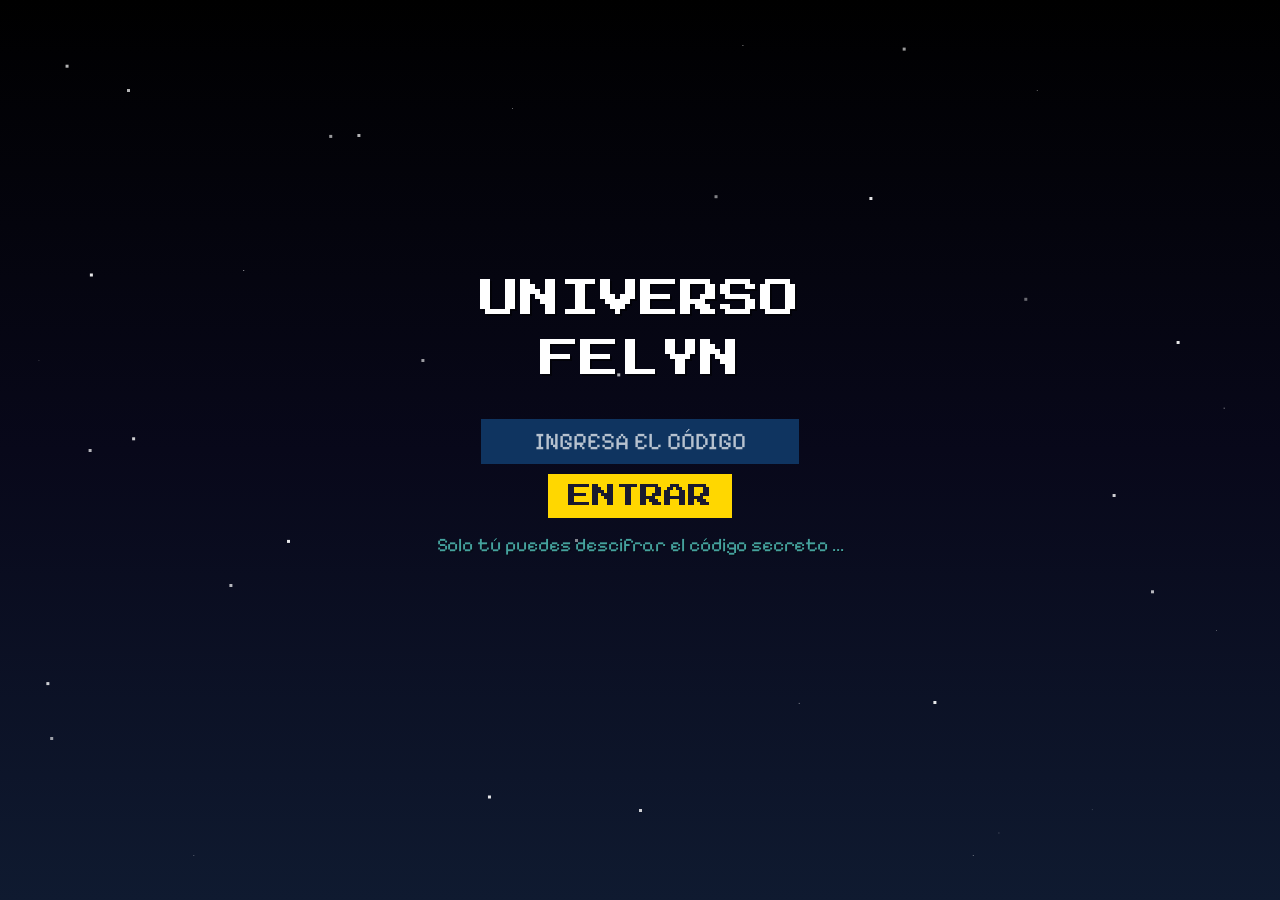
==== index.html @ 8d114f11 "Add files via upload" ====
<!DOCTYPE html>
<html lang="es">
  <head>
    <meta charset="UTF-8" />
    <meta name="viewport" content="width=device-width, initial-scale=1.0" />
    <title>FELYN</title>
    <link rel="stylesheet" href="assets/css/style.css" />
    <script src="https://cdnjs.cloudflare.com/ajax/libs/gsap/3.9.1/gsap.min.js"></script>
  </head>
  <body>
    <div id="splash-screen" class="splash-screen">
      <p id="splash-text-1" class="splash-text">UNIVERSO</p>
      <p id="splash-text-2" class="splash-text">FELYN</p>
      <div class="password-input-container">
        <input
          type="password"
          id="password-input"
          placeholder="INGRESA EL CÓDIGO"
          maxlength="5"
        />
        <button id="enter-button">ENTRAR</button>
        <p class="password-hint">
          Solo tú puedes descifrar el código secreto ...
        </p>
        <p id="password-error" class="password-error">¡CÓDIGO INCORRECTO!</p>
      </div>
    </div>

    <div id="main-universe" class="main-universe hidden">
      <button
        id="audio-control"
        class="audio-control"
        aria-label="Toggle background music"
      >
        <svg
          id="speaker-icon"
          xmlns="http://www.w3.org/2000/svg"
          width="24"
          height="24"
          viewBox="0 0 24 24"
          fill="none"
          stroke="currentColor"
          stroke-width="2"
          stroke-linecap="round"
          stroke-linejoin="round"
          class="feather feather-volume-2"
        >
          <polygon points="11 5 6 9 2 9 2 15 6 15 11 19 11 5"></polygon>
          <path
            d="M19.07 4.93a10 10 0 1 1 0 14.14M22.42 1.58a15 0 1 1 0 20.84"
          ></path>
        </svg>
      </button>
      <audio id="background-audio" loop src="assets/audio/fondo.mp3"></audio>

      <div id="sunflower-container" class="sunflower-container">
        <img
          id="sunflower-base-image"
          class="sunflower-image"
          src="assets/images/sunflower_base.png"
          alt="Base del Girasol"
        />
      </div>

      <div id="petal-message-container" class="petal-message-container">
        <p id="petal-message" class="petal-message"></p>
      </div>

      <div class="petal-counter">
        <span id="current-petals">0</span> / <span id="total-petals">14</span>
      </div>

      <div id="help-message" class="help-message" style="opacity: 0">
        ¡HAZ CLIC EN EL GIRASOL PARA REVELAR UN MENSAJE!
      </div>
    </div>

    <div id="final-modal" class="final-modal">
      <div class="modal-content">
        <h2 class="modal-title">¡FELIZ CUMPLEAÑOS!</h2>
        <p class="modal-text">
          "Que este pequeñito universo virtual te recuerde lo especial y valiosa
          que eres. Que te recuerde que tu existencia es un motivo de
          celebración y motivación, Que te recuerde que
          hoy celebro el cumpleaños de mi niña linda. Que te recuerde que Te Quark, hoy y siempre, aquí
          y en todas las dimensiones posibles."
        </p>
        <img
          src="assets/images/sticker.png"
          alt="Imagen final de celebración"
          class="modal-image"
        />
      </div>
    </div>

    <script src="assets/js/main.js"></script>
  </body>
</html>
---- assets/css/style.css ----
@import url("https://fonts.googleapis.com/css2?family=Press+Start+2P&family=Pixelify+Sans:wght@400..700&display=swap");

:root {
  --color-dark-blue: #1a1a2e;
  --color-medium-blue: #0f3460;
  --color-turquoise-light: #45a29e;
  --color-turquoise-dark: #008080;
  --color-golden: #ffd700;
  --color-warm-yellow: #ffff00;
  --color-sand: #ffffff;
  --color-red-error: #ff0000;
  --font-title: "Press Start 2P", cursive;
  --font-body: "Pixelify Sans", sans-serif;
}

* {
  box-sizing: border-box;
}

html,
body {
  margin: 0;
  padding: 0;
  overflow: hidden;
  font-family: var(--font-body);
  color: var(--color-sand);
  background-color: var(--color-dark-blue);
  display: flex;
  justify-content: center;
  align-items: center;
  min-height: 100vh;
  width: 100vw;
  cursor: default;
  image-rendering: pixelated;
  text-rendering: optimizeLegibility;
  -webkit-font-smoothing: none;
  -moz-osx-font-smoothing: grayscale;
}

.hidden {
  display: none !important;
}

.splash-screen {
  position: fixed;
  top: 0;
  left: 0;
  width: 100%;
  height: 100%;
  background: linear-gradient(180deg, #000000 0%, #08081a 50%, #0f1a30 100%);
  display: flex;
  flex-direction: column;
  justify-content: center;
  align-items: center;
  text-align: center;
  z-index: 1000;
  opacity: 1;
  overflow: hidden;
}

.splash-screen::before {
  content: "";
  position: absolute;
  top: 0;
  left: 0;
  width: 1px;
  height: 1px;
  background: transparent;
  box-shadow: 5.2vw 7.3vh 0 1px rgba(255, 255, 255, 0.7),
    25.8vw 15.1vh 0 1px rgba(255, 255, 255, 0.6),
    7.1vw 30.5vh 0 1px rgba(255, 255, 255, 0.9),
    55.9vw 21.8vh 0 1px rgba(255, 255, 255, 0.5),
    10.4vw 48.7vh 0 1px rgba(255, 255, 255, 0.8),
    80.1vw 33.2vh 0 1px rgba(255, 255, 255, 0.4),
    22.5vw 60.1vh 0 1px rgba(255, 255, 255, 0.9),
    48.3vw 41.6vh 0 1px rgba(255, 255, 255, 0.7),
    3.7vw 75.9vh 0 1px rgba(255, 255, 255, 0.8),
    70.6vw 5.4vh 0 1px rgba(255, 255, 255, 0.6),
    38.2vw 88.5vh 0 1px rgba(255, 255, 255, 0.9),
    90vw 65.7vh 0 1px rgba(255, 255, 255, 0.7),
    15.1vw 95vh 0 0px rgba(255, 255, 255, 0.3),
    62.4vw 78.1vh 0 0px rgba(255, 255, 255, 0.5),
    85.3vw 89.9vh 0 0px rgba(255, 255, 255, 0.2),
    40vw 12vh 0 0px rgba(255, 255, 255, 0.4),
    95.6vw 45.3vh 0 0px rgba(255, 255, 255, 0.6),
    78vw 92.5vh 0 0px rgba(255, 255, 255, 0.3);
  filter: none;
  animation: twinkle 3s infinite ease-in-out;
  animation-delay: 0s;
}

.splash-screen::after {
  content: "";
  position: absolute;
  top: 0;
  left: 0;
  width: 1px;
  height: 1px;
  background: transparent;
  box-shadow: 10vw 10vh 0 1px rgba(255, 255, 255, 0.7),
    68vw 22vh 0 1px rgba(255, 255, 255, 0.9),
    33vw 40vh 0 1px rgba(255, 255, 255, 0.6),
    87vw 55vh 0 1px rgba(255, 255, 255, 0.8),
    18vw 65vh 0 1px rgba(255, 255, 255, 0.7),
    73vw 78vh 0 1px rgba(255, 255, 255, 0.9),
    4vw 82vh 0 1px rgba(255, 255, 255, 0.6),
    50vw 90vh 0 1px rgba(255, 255, 255, 0.8),
    28vw 15vh 0 1px rgba(255, 255, 255, 0.7),
    92vw 38vh 0 1px rgba(255, 255, 255, 0.9),
    45vw 60vh 0 1px rgba(255, 255, 255, 0.5),
    7vw 50vh 0 1px rgba(255, 255, 255, 0.7),
    81vw 10vh 0 0px rgba(255, 255, 255, 0.4),
    19vw 30vh 0 0px rgba(255, 255, 255, 0.6),
    95vw 70vh 0 0px rgba(255, 255, 255, 0.3),
    58vw 5vh 0 0px rgba(255, 255, 255, 0.5),
    3vw 40vh 0 0px rgba(255, 255, 255, 0.2),
    76vw 95vh 0 0px rgba(255, 255, 255, 0.4);
  filter: none;
  animation: twinkle 3.5s infinite ease-in-out;
  animation-delay: 1.5s;
}

.splash-text {
  font-family: var(--font-title);
  color: var(--color-sand);
  font-size: clamp(1.2em, 4vw, 2.5em);
  margin: 10px 20px;
  opacity: 0;
  text-shadow: 2px 2px 0px rgba(0, 0, 0, 0.5);
  z-index: 1001;
}

.password-input-container {
  display: flex;
  flex-direction: column;
  align-items: center;
  gap: 10px;
  margin-top: 30px;
  z-index: 1001;
}

#password-input {
  font-family: var(--font-body);
  font-size: clamp(1em, 3vw, 1.5em);
  padding: 8px 12px;
  background-color: var(--color-medium-blue);
  border: none;
  color: var(--color-sand);
  text-align: center;
  outline: none;
  box-shadow: none;
  text-transform: uppercase;
  caret-color: var(--color-golden);
}

#password-input::placeholder {
  color: rgba(255, 255, 255, 0.7);
}

#enter-button {
  font-family: var(--font-title);
  font-size: clamp(1em, 3vw, 1.5em);
  padding: 10px 20px;
  background-color: var(--color-golden);
  border: none;
  color: var(--color-dark-blue);
  cursor: pointer;
  box-shadow: none;
  transition: all 0.1s steps(1);
}

#enter-button:hover {
  background-color: var(--color-warm-yellow);
  transform: translate(2px, 2px);
  box-shadow: none;
}

.password-hint {
  font-family: var(--font-body);
  font-size: clamp(0.8em, 2.5vw, 1.2em);
  color: var(--color-turquoise-light);
  margin-top: 5px;
  text-shadow: 1px 1px 0px rgba(0, 0, 0, 0.5);
  z-index: 1001;
}

.password-error {
  font-family: var(--font-title);
  font-size: clamp(0.9em, 2.8vw, 1.3em);
  color: var(--color-red-error);
  margin-top: 5px;
  text-shadow: 1px 1px 0px rgba(0, 0, 0, 0.5);
  opacity: 0;
  z-index: 1001;
}

.main-universe {
  position: relative;
  width: 100vw;
  height: 100vh;
  background: linear-gradient(180deg, #000000 0%, #08081a 50%, #0f1a30 100%);
  overflow: hidden;
  display: flex;
  justify-content: center;
  align-items: center;
  opacity: 0;
  filter: saturate(1.2);
  border: none;
  box-shadow: none;
}

.main-universe::before {
  content: "";
  position: absolute;
  top: 0;
  left: 0;
  width: 1px;
  height: 1px;
  background: transparent;
  box-shadow: 5.2vw 7.3vh 0 1px rgba(255, 255, 255, 0.7),
    25.8vw 15.1vh 0 1px rgba(255, 255, 255, 0.6),
    7.1vw 30.5vh 0 1px rgba(255, 255, 255, 0.9),
    55.9vw 21.8vh 0 1px rgba(255, 255, 255, 0.5),
    10.4vw 48.7vh 0 1px rgba(255, 255, 255, 0.8),
    80.1vw 33.2vh 0 1px rgba(255, 255, 255, 0.4),
    22.5vw 60.1vh 0 1px rgba(255, 255, 255, 0.9),
    48.3vw 41.6vh 0 1px rgba(255, 255, 255, 0.7),
    3.7vw 75.9vh 0 1px rgba(255, 255, 255, 0.8),
    70.6vw 5.4vh 0 1px rgba(255, 255, 255, 0.6),
    38.2vw 88.5vh 0 1px rgba(255, 255, 255, 0.9),
    90vw 65.7vh 0 1px rgba(255, 255, 255, 0.7),
    15.1vw 95vh 0 0px rgba(255, 255, 255, 0.3),
    62.4vw 78.1vh 0 0px rgba(255, 255, 255, 0.5),
    85.3vw 89.9vh 0 0px rgba(255, 255, 255, 0.2),
    40vw 12vh 0 0px rgba(255, 255, 255, 0.4),
    95.6vw 45.3vh 0 0px rgba(255, 255, 255, 0.6),
    78vw 92.5vh 0 0px rgba(255, 255, 255, 0.3);
  filter: none;
  animation: twinkle 3s infinite ease-in-out;
  animation-delay: 0s;
}

.main-universe::after {
  content: "";
  position: absolute;
  top: 0;
  left: 0;
  width: 1px;
  height: 1px;
  background: transparent;
  box-shadow: 10vw 10vh 0 1px rgba(255, 255, 255, 0.7),
    68vw 22vh 0 1px rgba(255, 255, 255, 0.9),
    33vw 40vh 0 1px rgba(255, 255, 255, 0.6),
    87vw 55vh 0 1px rgba(255, 255, 255, 0.8),
    18vw 65vh 0 1px rgba(255, 255, 255, 0.7),
    73vw 78vh 0 1px rgba(255, 255, 255, 0.9),
    4vw 82vh 0 1px rgba(255, 255, 255, 0.6),
    50vw 90vh 0 1px rgba(255, 255, 255, 0.8),
    28vw 15vh 0 1px rgba(255, 255, 255, 0.7),
    92vw 38vh 0 1px rgba(255, 255, 255, 0.9),
    45vw 60vh 0 1px rgba(255, 255, 255, 0.5),
    7vw 50vh 0 1px rgba(255, 255, 255, 0.7),
    81vw 10vh 0 0px rgba(255, 255, 255, 0.4),
    19vw 30vh 0 0px rgba(255, 255, 255, 0.6),
    95vw 70vh 0 0px rgba(255, 255, 255, 0.3),
    58vw 5vh 0 0px rgba(255, 255, 255, 0.5),
    3vw 40vh 0 0px rgba(255, 255, 255, 0.2),
    76vw 95vh 0 0px rgba(255, 255, 255, 0.4);
  filter: none;
  animation: twinkle 3.5s infinite ease-in-out;
  animation-delay: 1.5s;
}

@keyframes twinkle {
  0%,
  10% {
    opacity: 0;
  }
  20%,
  80% {
    opacity: 1;
  }
  90%,
  100% {
    opacity: 0;
  }
}

@keyframes twinkle-delay {
  0%,
  15% {
    opacity: 0;
  }
  30%,
  70% {
    opacity: 1;
  }
  85%,
  100% {
    opacity: 0;
  }
}

.audio-control {
  position: absolute;
  bottom: 20px;
  right: 20px;
  cursor: pointer;
  z-index: 50;
  width: 40px;
  height: 40px;
  display: flex;
  justify-content: center;
  align-items: center;
  background-color: transparent;
  border: none;
  transition: background-color 0.1s steps(1);
  box-shadow: none;
}

.audio-control:hover {
  background-color: rgba(0, 0, 0, 0.2);
}

.audio-control svg {
  color: var(--color-golden);
  width: 24px;
  height: 24px;
}

.sunflower-container {
  position: absolute;
  top: 50%;
  left: 50%;
  transform: translate(-50%, -50%);
  width: 400px;
  height: 600px;
  display: flex;
  justify-content: center;
  align-items: center;
  transform-style: preserve-3d;
  perspective: 1000px;
  border: none;
  box-shadow: none;
  z-index: 10;
  pointer-events: auto;
  margin-left: 0;
}

.sunflower-image {
  position: absolute;
  width: 100%;
  height: 100%;
  image-rendering: pixelated;
  object-fit: contain;
  object-position: center 40%;
}

.petal {
  z-index: 11;
  cursor: pointer;
  pointer-events: auto;
}

.petal.fallen {
  pointer-events: none;
}

.petal-message-container {
  position: absolute;
  top: 50%;
  left: 50%;
  transform: translate(-50%, -50%);
  width: 80%;
  max-width: 600px;
  padding: 15px;
  background-color: rgba(0, 0, 0, 0.8);
  border: none;
  text-align: center;
  opacity: 0;
  pointer-events: none;
  z-index: 20;
  font-family: var(--font-body);
  font-size: clamp(1em, 3vw, 1.5em);
  box-shadow: none;
  overflow: hidden;
  display: flex;
  justify-content: center;
  align-items: center;
  min-height: 80px;
}

.petal-message {
  font-family: inherit;
  font-size: inherit;
  color: var(--color-sand);
  margin: 0;
  line-height: 1.2;
  text-shadow: 1px 1px 0px rgba(0, 0, 0, 0.5);
}

.petal-counter {
  position: absolute;
  top: 20px;
  left: 20px;
  font-family: var(--font-title);
  font-size: clamp(1.2em, 3.5vw, 1.8em);
  color: var(--color-sand);
  background-color: rgba(0, 0, 0, 0.6);
  padding: 10px 15px;
  border: none;
  z-index: 50;
  box-shadow: none;
  transition: transform 0.15s ease-in-out;
}

.petal-counter.petal-collected {
  transform: scale(1.1);
}

.help-message {
  position: absolute;
  bottom: 80px;
  left: 50%;
  transform: translateX(-50%);
  font-family: var(--font-body);
  font-size: clamp(0.9em, 2.8vw, 1.2em);
  color: var(--color-warm-yellow);
  background-color: rgba(0, 0, 0, 0.7);
  padding: 10px 20px;
  border: none;
  z-index: 30;
  white-space: nowrap;
  box-shadow: none;
  text-shadow: 1px 1px 0px rgba(0, 0, 0, 0.5);
}

.final-modal {
  position: fixed;
  top: 0;
  left: 0;
  width: 100%;
  height: 100%;
  background-color: rgba(0, 0, 0, 0.9);
  display: flex;
  justify-content: center;
  align-items: center;
  z-index: 100;
  opacity: 0;
  pointer-events: none;
  flex-direction: column;
}

.modal-content {
  background: var(--color-medium-blue);
  padding: 30px;
  border: none;
  box-shadow: none;
  max-width: 600px;
  width: 90%;
  text-align: center;
  position: relative;
  transform: scale(0.8);
  opacity: 0;
  z-index: 101;
  display: flex;
  flex-direction: column;
  align-items: center;
  justify-content: center;
  gap: 15px;
  overflow: hidden;
}

.modal-title {
  font-family: var(--font-title);
  font-size: clamp(1.8em, 5vw, 2.5em);
  color: var(--color-golden);
  margin: 0;
  text-shadow: 2px 2px 0px rgba(0, 0, 0, 0.5);
  z-index: 2;
}

.modal-text {
  font-family: var(--font-body);
  font-size: clamp(1em, 3vw, 1.2em);
  line-height: 1.4;
  color: var(--color-sand);
  margin: 0;
  text-shadow: 1px 1px 0px rgba(0, 0, 0, 0.5);
  z-index: 2;
}

.modal-image {
  max-width: 100%;
  height: auto;
  max-height: 40vh;
  object-fit: contain;
  border: none;
  box-shadow: none;
  image-rendering: pixelated;
  margin-top: 10px;
  z-index: 1;
}

@media (max-width: 768px) {
  .splash-text {
    font-size: clamp(1em, 3vw, 1.5em);
  }
  #password-input,
  #enter-button {
    font-size: clamp(0.9em, 2.5vw, 1.2em);
    padding: 6px 10px;
  }
  .password-hint,
  .password-error {
    font-size: clamp(0.7em, 2vw, 1em);
  }

  .sunflower-container {
    width: 300px;
    height: 450px;
  }
  .sunflower-image {
    width: 100%;
    height: 100%;
  }

  .petal-message-container {
    font-size: clamp(0.9em, 2.5vw, 1.2em);
    padding: 10px;
    min-height: 60px;
  }

  .petal-counter {
    font-size: clamp(1em, 3vw, 1.5em);
    padding: 8px 12px;
  }

  .help-message {
    font-size: clamp(0.8em, 2.2vw, 1em);
    padding: 8px 15px;
    bottom: 60px;
  }

  .modal-title {
    font-size: clamp(1.5em, 4vw, 2em);
  }

  .modal-text {
    font-size: clamp(0.9em, 2.5vw, 1em);
  }

  .audio-control {
    bottom: 10px;
    right: 10px;
    width: 30px;
    height: 30px;
  }
  .audio-control svg {
    width: 18px;
    height: 18px;
  }
}

@media (max-width: 480px) {
  .splash-text {
    font-size: clamp(0.9em, 2.5vw, 1.2em);
  }
  #password-input,
  #enter-button {
    font-size: clamp(0.8em, 2vw, 1em);
    padding: 5px 8px;
  }

  .sunflower-container {
    width: 250px;
    height: 375px;
  }
  .sunflower-image {
    width: 100%;
    height: 100%;
  }

  .petal-message-container {
    font-size: clamp(0.8em, 2.2vw, 1.1em);
    padding: 8px;
    min-height: 50px;
  }

  .petal-counter {
    font-size: clamp(0.9em, 2.5vw, 1.2em);
    padding: 6px 10px;
  }

  .help-message {
    font-size: clamp(0.7em, 1.8vw, 0.9em);
    padding: 6px 10px;
    bottom: 40px;
  }

  .modal-title {
    font-size: clamp(1.2em, 3.5vw, 1.5em);
  }

  .modal-text {
    font-size: clamp(0.8em, 2.2vw, 0.9em);
  }
}
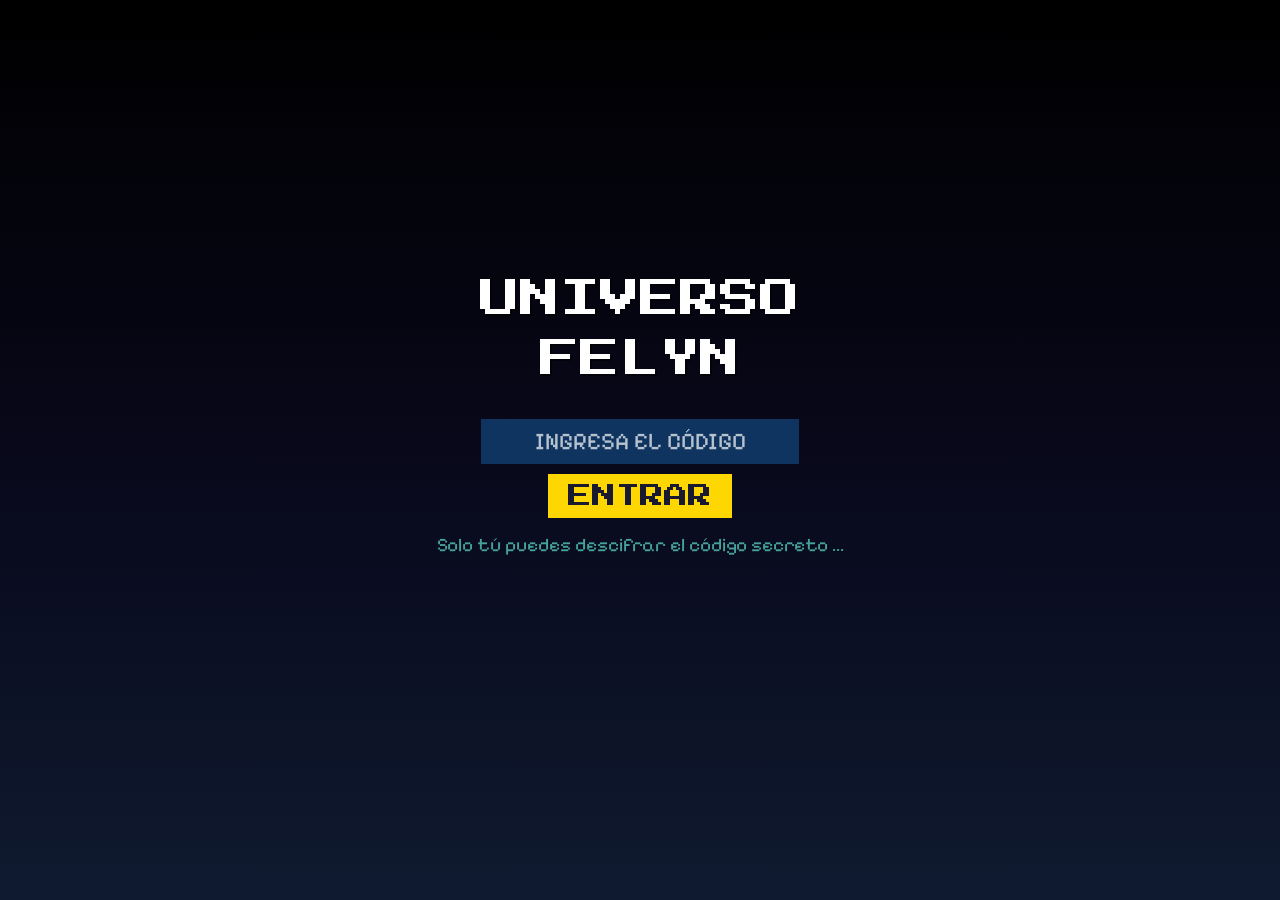
==== commit b3645978: "Rebuild as an explorable universe The sunflower is now one planet inside a star cluster instead of t" ====
--- a/index.html
+++ b/index.html
@@ -1,98 +1,178 @@
-<!DOCTYPE html>
-<html lang="es">
-  <head>
-    <meta charset="UTF-8" />
-    <meta name="viewport" content="width=device-width, initial-scale=1.0" />
-    <title>FELYN</title>
-    <link rel="stylesheet" href="assets/css/style.css" />
-    <script src="https://cdnjs.cloudflare.com/ajax/libs/gsap/3.9.1/gsap.min.js"></script>
-  </head>
-  <body>
-    <div id="splash-screen" class="splash-screen">
-      <p id="splash-text-1" class="splash-text">UNIVERSO</p>
-      <p id="splash-text-2" class="splash-text">FELYN</p>
-      <div class="password-input-container">
-        <input
-          type="password"
-          id="password-input"
-          placeholder="INGRESA EL CÓDIGO"
-          maxlength="5"
-        />
-        <button id="enter-button">ENTRAR</button>
-        <p class="password-hint">
-          Solo tú puedes descifrar el código secreto ...
-        </p>
-        <p id="password-error" class="password-error">¡CÓDIGO INCORRECTO!</p>
-      </div>
-    </div>
-
-    <div id="main-universe" class="main-universe hidden">
-      <button
-        id="audio-control"
-        class="audio-control"
-        aria-label="Toggle background music"
-      >
-        <svg
-          id="speaker-icon"
-          xmlns="http://www.w3.org/2000/svg"
-          width="24"
-          height="24"
-          viewBox="0 0 24 24"
-          fill="none"
-          stroke="currentColor"
-          stroke-width="2"
-          stroke-linecap="round"
-          stroke-linejoin="round"
-          class="feather feather-volume-2"
-        >
-          <polygon points="11 5 6 9 2 9 2 15 6 15 11 19 11 5"></polygon>
-          <path
-            d="M19.07 4.93a10 10 0 1 1 0 14.14M22.42 1.58a15 0 1 1 0 20.84"
-          ></path>
-        </svg>
-      </button>
-      <audio id="background-audio" loop src="assets/audio/fondo.mp3"></audio>
-
-      <div id="sunflower-container" class="sunflower-container">
-        <img
-          id="sunflower-base-image"
-          class="sunflower-image"
-          src="assets/images/sunflower_base.png"
-          alt="Base del Girasol"
-        />
-      </div>
-
-      <div id="petal-message-container" class="petal-message-container">
-        <p id="petal-message" class="petal-message"></p>
-      </div>
-
-      <div class="petal-counter">
-        <span id="current-petals">0</span> / <span id="total-petals">14</span>
-      </div>
-
-      <div id="help-message" class="help-message" style="opacity: 0">
-        ¡HAZ CLIC EN EL GIRASOL PARA REVELAR UN MENSAJE!
-      </div>
-    </div>
-
-    <div id="final-modal" class="final-modal">
-      <div class="modal-content">
-        <h2 class="modal-title">¡FELIZ CUMPLEAÑOS!</h2>
-        <p class="modal-text">
-          "Que este pequeñito universo virtual te recuerde lo especial y valiosa
-          que eres. Que te recuerde que tu existencia es un motivo de
-          celebración y motivación, Que te recuerde que
-          hoy celebro el cumpleaños de mi niña linda. Que te recuerde que Te Quark, hoy y siempre, aquí
-          y en todas las dimensiones posibles."
-        </p>
-        <img
-          src="assets/images/sticker.png"
-          alt="Imagen final de celebración"
-          class="modal-image"
-        />
-      </div>
-    </div>
-
-    <script src="assets/js/main.js"></script>
-  </body>
-</html>
+<!DOCTYPE html>
+<html lang="es">
+  <head>
+    <meta charset="UTF-8" />
+    <meta
+      name="viewport"
+      content="width=device-width, initial-scale=1.0, maximum-scale=1.0, user-scalable=no"
+    />
+    <title>Universo FELYN</title>
+    <link rel="stylesheet" href="assets/css/base.css" />
+    <link rel="stylesheet" href="assets/css/mapa.css" />
+    <link rel="stylesheet" href="assets/css/planetas.css" />
+    <link rel="stylesheet" href="assets/css/comic.css" />
+    <link rel="stylesheet" href="assets/css/musica.css" />
+    <script src="https://cdnjs.cloudflare.com/ajax/libs/gsap/3.9.1/gsap.min.js"></script>
+  </head>
+  <body>
+    <div id="splash-screen" class="splash-screen">
+      <p id="splash-text-1" class="splash-text">UNIVERSO</p>
+      <p id="splash-text-2" class="splash-text">FELYN</p>
+      <div class="password-input-container">
+        <input
+          type="password"
+          id="password-input"
+          placeholder="INGRESA EL CÓDIGO"
+          maxlength="5"
+        />
+        <button id="enter-button">ENTRAR</button>
+        <p class="password-hint">
+          Solo tú puedes descifrar el código secreto ...
+        </p>
+        <p id="password-error" class="password-error">¡CÓDIGO INCORRECTO!</p>
+      </div>
+    </div>
+
+    <!-- Barra de música: persistente, visible en el mapa y en cualquier planeta -->
+    <div id="reproductor" class="reproductor hidden">
+      <button id="musica-anterior" class="musica-boton" aria-label="Canción anterior">⏮</button>
+      <button id="musica-play" class="musica-boton" aria-label="Reproducir o pausar">▶</button>
+      <button id="musica-siguiente" class="musica-boton" aria-label="Siguiente canción">⏭</button>
+      <audio id="musica-audio"></audio>
+    </div>
+
+    <div id="universo" class="universo hidden">
+      <div id="cielo" class="cielo">
+        <div id="capa-nebulosa" class="capa-profundidad capa-nebulosa"></div>
+        <div id="mundo" class="mundo">
+          <!--
+            La nave va en tres capas anidadas para que sus movimientos no se
+            peleen entre sí: el contenedor la ubica en el mundo, la capa de
+            flote la mece sola, y el cuerpo se inclina al volar.
+          -->
+          <div id="nave-contenedor" class="nave-contenedor">
+            <div id="nave-flote" class="nave-flote">
+              <div id="nave-cuerpo" class="nave-cuerpo">
+                <div id="propulsor" class="propulsor"></div>
+                <!--
+                  La avioneta del principito: biplano de hélice visto desde
+                  arriba, con la bufanda larga ondeando detrás y una rosa en la
+                  cabina. Dibujado a mano en SVG.
+                -->
+                <svg id="nave" class="nave" viewBox="0 0 80 84">
+                  <!-- bufanda: va detrás de todo y ondea sola -->
+                  <g class="bufanda">
+                    <path d="M37 38 C33 48, 30 57, 22 66 C26.5 57.5, 29 49, 31 40 Z" fill="#e0554f" />
+                    <path d="M43 38 C47 48, 50 57, 58 66 C53.5 57.5, 51 49, 49 40 Z" fill="#c9403b" />
+                  </g>
+                  <!-- ala inferior (más atrás y más oscura: se ve el biplano) -->
+                  <path d="M16 47 L33.5 45 L33.5 55 L17.5 57 Z" fill="#c9932f" stroke="#8a6320" stroke-width="1.1" stroke-linejoin="round" />
+                  <path d="M64 47 L46.5 45 L46.5 55 L62.5 57 Z" fill="#c9932f" stroke="#8a6320" stroke-width="1.1" stroke-linejoin="round" />
+                  <!-- fuselaje -->
+                  <path d="M40 14 C45 19, 47 29, 46.5 40 L46.5 62 C46.5 68, 43.5 72, 40 75 C36.5 72, 33.5 68, 33.5 62 L33.5 40 C33 29, 35 19, 40 14 Z"
+                        fill="var(--color-golden)" stroke="#a97c2b" stroke-width="1.6" stroke-linejoin="round" />
+                  <!-- ala superior -->
+                  <path d="M6 33 L33.5 30 L33.5 41 L7 44 Z" fill="#f0c75e" stroke="#a97c2b" stroke-width="1.3" stroke-linejoin="round" />
+                  <path d="M74 33 L46.5 30 L46.5 41 L73 44 Z" fill="#f0c75e" stroke="#a97c2b" stroke-width="1.3" stroke-linejoin="round" />
+                  <!-- cola -->
+                  <path d="M33.5 64 L24 69 L24.5 72 L33.5 70 Z" fill="#d6a63f" stroke="#8a6320" stroke-width="1" stroke-linejoin="round" />
+                  <path d="M46.5 64 L56 69 L55.5 72 L46.5 70 Z" fill="#d6a63f" stroke="#8a6320" stroke-width="1" stroke-linejoin="round" />
+                  <!-- cabina -->
+                  <ellipse cx="40" cy="33" rx="6.5" ry="8" fill="var(--color-dark-blue)" stroke="var(--color-sand)" stroke-width="1.5" />
+                  <!-- la rosa que lleva consigo -->
+                  <rect x="39.4" y="32" width="1.3" height="6.5" fill="#2f7a4f" />
+                  <circle cx="40" cy="31" r="2.8" fill="#e0554f" />
+                  <circle cx="40" cy="31" r="1.2" fill="#f2938d" />
+                  <!-- hélice: gira siempre -->
+                  <g class="helice">
+                    <ellipse cx="40" cy="12" rx="16" ry="2" fill="#cfd6e0" opacity="0.55" />
+                  </g>
+                  <circle cx="40" cy="12" r="2.4" fill="#a97c2b" stroke="#7d5a1e" stroke-width="1" />
+                </svg>
+              </div>
+            </div>
+          </div>
+          <!-- Las estrellas y los planetas se agregan aquí automáticamente por mapa.js -->
+        </div>
+      </div>
+
+      <div id="pista" class="pista">
+        Arrastra para explorar. Toca una estrella o un planeta.
+      </div>
+
+      <!-- El mensaje se queda hasta que ella lo cierre: sin prisa para leer. -->
+      <div id="mensaje-container" class="mensaje-container">
+        <p id="mensaje-texto" class="mensaje-texto"></p>
+        <button id="mensaje-cerrar" class="mensaje-cerrar">Seguir explorando</button>
+      </div>
+    </div>
+
+    <!-- Vista del planeta girasol (primer cumpleaños) -->
+    <div id="vista-girasol" class="vista-planeta vista-girasol hidden">
+      <button class="volver-boton" data-volver>← Volver al universo</button>
+
+      <div id="sunflower-container" class="sunflower-container">
+        <img
+          id="sunflower-base-image"
+          class="sunflower-image"
+          src="assets/images/sunflower_base.png"
+          alt="Base del Girasol"
+        />
+      </div>
+
+      <div id="petal-message-container" class="petal-message-container">
+        <p id="petal-message" class="petal-message"></p>
+      </div>
+
+      <div id="help-message" class="help-message" style="opacity: 0">
+        ¡HAZ CLIC EN EL GIRASOL PARA REVELAR UN MENSAJE!
+      </div>
+
+      <div id="final-modal" class="final-modal">
+        <div class="modal-content">
+          <h2 class="modal-title">¡FELIZ CUMPLEAÑOS!</h2>
+          <p class="modal-text">
+            "Que este pequeñito universo virtual te recuerde lo especial y valiosa
+            que eres. Que te recuerde que tu existencia es un motivo de
+            celebración y motivación, Que te recuerde que
+            hoy celebro el cumpleaños de mi niña linda. Que te recuerde que Te Quark, hoy y siempre, aquí
+            y en todas las dimensiones posibles."
+          </p>
+          <img
+            src="assets/images/sticker.png"
+            alt="Imagen final de celebración"
+            class="modal-image"
+          />
+        </div>
+      </div>
+    </div>
+
+    <!-- Vista del planeta frío: el cuento en viñetas (cumpleaños de este año) -->
+    <div id="vista-frio" class="vista-planeta vista-frio hidden">
+      <button class="volver-boton" data-volver>← Volver al universo</button>
+
+      <div class="comic">
+        <div id="comic-vineta" class="comic-vineta">
+          <img id="comic-imagen" class="comic-imagen" alt="" />
+          <p id="comic-marcador" class="comic-marcador hidden"></p>
+          <p id="comic-texto" class="comic-texto"></p>
+        </div>
+
+        <div class="comic-controles">
+          <button id="comic-anterior" class="comic-boton" aria-label="Viñeta anterior">‹</button>
+          <span id="comic-progreso" class="comic-progreso"></span>
+          <button id="comic-siguiente" class="comic-boton" aria-label="Viñeta siguiente">›</button>
+        </div>
+      </div>
+    </div>
+
+    <script src="assets/js/data/mensajes.js"></script>
+    <script src="assets/js/data/cumpleanos.js"></script>
+    <script src="assets/js/data/playlist.js"></script>
+    <script src="assets/js/data/cuento.js"></script>
+    <script src="assets/js/musica.js"></script>
+    <script src="assets/js/mapa.js"></script>
+    <script src="assets/js/vistaGirasol.js"></script>
+    <script src="assets/js/vistaFrio.js"></script>
+  </body>
+</html>
--- a/assets/css/base.css
+++ b/assets/css/base.css
@@ -0,0 +1,136 @@
+@import url("https://fonts.googleapis.com/css2?family=Press+Start+2P&family=Pixelify+Sans:wght@400..700&display=swap");
+
+:root {
+  --color-dark-blue: #1a1a2e;
+  --color-medium-blue: #0f3460;
+  --color-turquoise-light: #45a29e;
+  --color-turquoise-dark: #008080;
+  --color-golden: #ffd700;
+  --color-warm-yellow: #ffff00;
+  --color-sand: #ffffff;
+  --color-red-error: #ff0000;
+  --font-title: "Press Start 2P", cursive;
+  --font-body: "Pixelify Sans", sans-serif;
+}
+
+* {
+  box-sizing: border-box;
+}
+
+html,
+body {
+  margin: 0;
+  padding: 0;
+  overflow: hidden;
+  width: 100vw;
+  height: 100vh;
+  font-family: var(--font-body);
+  color: var(--color-sand);
+  background-color: var(--color-dark-blue);
+  -webkit-font-smoothing: none;
+  -moz-osx-font-smoothing: grayscale;
+}
+
+.hidden {
+  display: none !important;
+}
+
+/* Pantalla de clave (misma lógica y estilo del proyecto original) */
+
+.splash-screen {
+  position: fixed;
+  inset: 0;
+  background: linear-gradient(180deg, #000000 0%, #08081a 50%, #0f1a30 100%);
+  display: flex;
+  flex-direction: column;
+  justify-content: center;
+  align-items: center;
+  text-align: center;
+  z-index: 1000;
+  overflow: hidden;
+}
+
+.splash-text {
+  font-family: var(--font-title);
+  font-size: clamp(1.2em, 4vw, 2.5em);
+  margin: 10px 20px;
+  opacity: 0;
+  text-shadow: 2px 2px 0px rgba(0, 0, 0, 0.5);
+  z-index: 1001;
+}
+
+.password-input-container {
+  display: flex;
+  flex-direction: column;
+  align-items: center;
+  gap: 10px;
+  margin-top: 30px;
+  z-index: 1001;
+}
+
+#password-input {
+  font-family: var(--font-body);
+  font-size: clamp(1em, 3vw, 1.5em);
+  padding: 8px 12px;
+  background-color: var(--color-medium-blue);
+  border: none;
+  color: var(--color-sand);
+  text-align: center;
+  outline: none;
+  text-transform: uppercase;
+  caret-color: var(--color-golden);
+}
+
+#password-input::placeholder {
+  color: rgba(255, 255, 255, 0.7);
+}
+
+#enter-button {
+  font-family: var(--font-title);
+  font-size: clamp(1em, 3vw, 1.5em);
+  padding: 10px 20px;
+  background-color: var(--color-golden);
+  border: none;
+  color: var(--color-dark-blue);
+  cursor: pointer;
+  transition: all 0.1s steps(1);
+}
+
+#enter-button:hover {
+  background-color: var(--color-warm-yellow);
+  transform: translate(2px, 2px);
+}
+
+.password-hint {
+  font-family: var(--font-body);
+  font-size: clamp(0.8em, 2.5vw, 1.2em);
+  color: var(--color-turquoise-light);
+  margin-top: 5px;
+  text-shadow: 1px 1px 0px rgba(0, 0, 0, 0.5);
+  z-index: 1001;
+}
+
+.password-error {
+  font-family: var(--font-title);
+  font-size: clamp(0.9em, 2.8vw, 1.3em);
+  color: var(--color-red-error);
+  margin-top: 5px;
+  text-shadow: 1px 1px 0px rgba(0, 0, 0, 0.5);
+  opacity: 0;
+  z-index: 1001;
+}
+
+@media (max-width: 768px) {
+  .splash-text {
+    font-size: clamp(1em, 3vw, 1.5em);
+  }
+  #password-input,
+  #enter-button {
+    font-size: clamp(0.9em, 2.5vw, 1.2em);
+    padding: 6px 10px;
+  }
+  .password-hint,
+  .password-error {
+    font-size: clamp(0.7em, 2vw, 1em);
+  }
+}
--- a/assets/css/mapa.css
+++ b/assets/css/mapa.css
@@ -0,0 +1,441 @@
+.universo {
+  position: fixed;
+  inset: 0;
+  opacity: 0;
+}
+
+.cielo {
+  position: absolute;
+  inset: 0;
+  overflow: hidden;
+  background: #010104;
+  touch-action: none;
+  cursor: grab;
+  /* Sin esto, arrastrar con el mouse empieza a seleccionar texto (los nombres
+     de los planetas) y el arrastre se traba a mitad de camino. */
+  user-select: none;
+  -webkit-user-select: none;
+  -webkit-tap-highlight-color: transparent;
+}
+
+.cielo:active {
+  cursor: grabbing;
+}
+
+/* Viñeta fija que oscurece los bordes: acompaña al efecto lente para que la
+   atención caiga siempre en el centro de la pantalla. */
+.cielo::after {
+  content: "";
+  position: absolute;
+  inset: 0;
+  background: radial-gradient(
+    ellipse at center,
+    rgba(0, 0, 0, 0) 45%,
+    rgba(0, 0, 0, 0.55) 100%
+  );
+  pointer-events: none;
+  z-index: 6;
+}
+
+/* Único fondo que queda: una nebulosa muy tenue, sin estrellas de adorno.
+   Se repite al infinito para que el cielo nunca se acabe, y se desplaza más
+   despacio que el mundo (parallax) para dar profundidad.
+
+   IMPORTANTE: cada degradado usa "closest-side" y va centrado en su mosaico,
+   así llega a transparente justo antes del borde. Con degradados que todavía
+   tenían color en el borde, al repetirse aparecía una línea visible cruzando
+   la pantalla. No poner degradados que no se apaguen dentro de su mosaico. */
+.capa-profundidad {
+  position: absolute;
+  inset: 0;
+  pointer-events: none;
+  will-change: background-position;
+}
+
+.capa-nebulosa {
+  background-image: radial-gradient(
+      circle closest-side at 50% 50%,
+      rgba(64, 44, 122, 0.2),
+      rgba(64, 44, 122, 0)
+    ),
+    radial-gradient(
+      circle closest-side at 50% 50%,
+      rgba(20, 74, 116, 0.17),
+      rgba(20, 74, 116, 0)
+    );
+  /* Dos tamaños distintos para que las manchas no formen una cuadrícula. */
+  background-size: 1100px 1100px, 1700px 1700px;
+  background-repeat: repeat;
+}
+
+.mundo {
+  position: absolute;
+  top: 0;
+  left: 0;
+  transform-origin: 0 0;
+  will-change: transform;
+}
+
+/* La nave se arma en tres capas anidadas, cada una con un solo trabajo, para
+   que la flotación y la inclinación del vuelo no se pisen entre sí. */
+.nave-contenedor {
+  position: absolute;
+  left: 0;
+  top: 0;
+  width: 76px;
+  height: 80px;
+  transform: translate(var(--pos, 0, 0)) translate(-50%, -50%);
+  pointer-events: none;
+  /* Por encima de cualquier estrella o planeta: antes quedaba escondida
+     detrás de ellos y a veces desaparecía del todo. */
+  z-index: 50;
+}
+
+.nave-flote,
+.nave-cuerpo {
+  position: relative;
+  width: 100%;
+  height: 100%;
+  transform-origin: 50% 50%;
+}
+
+.nave {
+  position: relative;
+  width: 100%;
+  height: 100%;
+  display: block;
+  filter: drop-shadow(0 0 8px rgba(255, 215, 0, 0.45));
+  z-index: 2;
+}
+
+/* La hélice gira siempre, aunque la nave esté detenida. */
+.helice {
+  transform-box: view-box;
+  transform-origin: 40px 12px;
+  animation: girarHelice 0.45s linear infinite;
+}
+
+@keyframes girarHelice {
+  from { transform: rotate(0deg); }
+  to { transform: rotate(360deg); }
+}
+
+/* La bufanda ondea sola, como si siempre hubiera viento. */
+.bufanda {
+  transform-box: view-box;
+  transform-origin: 40px 38px;
+  animation: ondear 2.6s ease-in-out infinite alternate;
+}
+
+@keyframes ondear {
+  from { transform: rotate(-5deg); }
+  to { transform: rotate(5deg); }
+}
+
+/* Llama del propulsor: apagada mientras flota, encendida durante el vuelo. */
+.propulsor {
+  position: absolute;
+  left: 50%;
+  top: 80%;
+  width: 22px;
+  height: 42px;
+  transform: translateX(-50%) scaleY(0.3);
+  transform-origin: 50% 0%;
+  background: linear-gradient(
+    180deg,
+    rgba(255, 240, 190, 0.95) 0%,
+    rgba(255, 170, 70, 0.7) 45%,
+    rgba(255, 90, 40, 0) 100%
+  );
+  border-radius: 50% 50% 60% 60% / 25% 25% 100% 100%;
+  filter: blur(1px);
+  opacity: 0;
+  pointer-events: none;
+  z-index: 1;
+}
+
+/* Cada estrella tiene su propio color (--color-estrella, calculado desde su
+   id en mapa.js), pero solo lo muestra una vez visitada. */
+/* mapa.js escribe en cada cuadro --pos (dónde está, orbitando) y --lente /
+   --opacidad-lente (cuánto se encoge y se apaga según su distancia al centro
+   de la pantalla). Todo va por transform para no forzar recálculo de layout. */
+.estrella {
+  position: absolute;
+  left: 0;
+  top: 0;
+  width: 17px;
+  height: 17px;
+  border-radius: 50%;
+  background: var(--color-estrella, #ffffff);
+  cursor: pointer;
+  transform: translate(var(--pos, 0, 0)) translate(-50%, -50%)
+    scale(calc(var(--escala, 1) * var(--lente, 1)));
+  opacity: var(--opacidad-lente, 1);
+  box-shadow: 0 0 8px 2px var(--color-estrella, rgba(255, 255, 255, 0.5));
+  /* Cada estrella titila a su propia velocidad y en su propio momento, para
+     que el cielo nunca lata todo junto. */
+  animation: titilar var(--titileo, 3.4s) infinite ease-in-out;
+  animation-delay: var(--retraso, 0s);
+}
+
+/* Zona de toque invisible: las estrellas son chiquitas y apuntarles con el
+   dedo era difícil. No se ve nada, solo agranda el área que responde. */
+.estrella::before,
+.planeta::before {
+  content: "";
+  position: absolute;
+  inset: -28px;
+  border-radius: 50%;
+}
+
+.estrella:hover {
+  transform: translate(var(--pos, 0, 0)) translate(-50%, -50%)
+    scale(calc(var(--escala, 1) * var(--lente, 1) * 1.5));
+}
+
+/* El titileo va por brillo y no por opacidad, porque la opacidad ya la usa
+   el efecto lente y una animación CSS le ganaría. El desenfoque y el brillo
+   propio de cada estrella (--brillo, más bajo cuanto más lejos del centro del
+   cúmulo) viajan dentro de la misma animación porque filter es una sola
+   propiedad: si se pusieran aparte, la animación los borraría. */
+@keyframes titilar {
+  0%, 100% {
+    filter: brightness(calc(var(--brillo, 1) * 0.8)) blur(var(--desenfoque, 0px));
+  }
+  50% {
+    filter: brightness(calc(var(--brillo, 1) * 1.3)) blur(var(--desenfoque, 0px));
+  }
+}
+
+/* Sin visitar: todas iguales, turquesa y pulsando — su color propio todavía
+   es un secreto. */
+.estrella.nueva {
+  background: var(--color-turquoise-light);
+  box-shadow: 0 0 10px 4px rgba(69, 162, 158, 0.85);
+  animation: pulso var(--pulso, 1.6s) infinite ease-in-out;
+  animation-delay: var(--retraso, 0s);
+}
+
+@keyframes pulso {
+  0%, 100% { box-shadow: 0 0 8px 3px rgba(69, 162, 158, 0.7); }
+  50% { box-shadow: 0 0 18px 7px rgba(69, 162, 158, 1); }
+}
+
+/* Planetas: cada cumpleaños repartido libremente por el mundo, con un
+   sombreado tipo esfera (más claro arriba-izquierda) y una "atmósfera"
+   girando despacio para que se sientan vivos y con volumen. */
+.planeta {
+  position: absolute;
+  left: 0;
+  top: 0;
+  width: 74px;
+  height: 74px;
+  border-radius: 50%;
+  cursor: pointer;
+  transform: translate(var(--pos, 0, 0)) translate(-50%, -50%)
+    scale(calc(var(--escala, 1) * var(--lente, 1)));
+  opacity: var(--opacidad-lente, 1);
+  /* Los que están "más lejos" van levemente desenfocados: sin estrellas de
+     fondo, este es uno de los cimientos de la sensación de profundidad.
+     --brillo apaga además lo que está en el borde del cúmulo. */
+  filter: brightness(var(--brillo, 1)) blur(var(--desenfoque, 0px));
+  background: radial-gradient(
+    circle at 35% 30%,
+    color-mix(in srgb, var(--color-secundario) 70%, white 30%) 0%,
+    var(--color-secundario) 35%,
+    var(--color-principal) 75%,
+    color-mix(in srgb, var(--color-principal) 70%, black 30%) 100%
+  );
+  box-shadow: 0 0 26px 6px color-mix(in srgb, var(--color-principal) 45%, transparent);
+  /* OJO: nada de "transition: transform" acá. El bucle reescribe --pos en
+     cada cuadro, así que la transición se reiniciaba sin parar y el planeta
+     nunca llegaba a destino: quedaban todos congelados en el punto de
+     partida. Las estrellas tampoco la llevan, por el mismo motivo. */
+}
+
+.planeta::after {
+  content: "";
+  position: absolute;
+  inset: -6px;
+  border-radius: 50%;
+  background: conic-gradient(
+    from 0deg,
+    transparent 0deg,
+    color-mix(in srgb, var(--color-secundario) 40%, transparent) 90deg,
+    transparent 180deg,
+    color-mix(in srgb, var(--color-secundario) 25%, transparent) 270deg,
+    transparent 360deg
+  );
+  animation: girarAtmosfera 14s linear infinite;
+  opacity: 0.6;
+  pointer-events: none;
+}
+
+@keyframes girarAtmosfera {
+  from { transform: rotate(0deg); }
+  to { transform: rotate(360deg); }
+}
+
+.planeta:hover {
+  transform: translate(var(--pos, 0, 0)) translate(-50%, -50%)
+    scale(calc(var(--escala, 1) * var(--lente, 1) * 1.12));
+}
+
+/* El planeta del centro: el corazón del universo, siempre nítido y con un
+   halo propio para que se lea como el punto de referencia de todo el mapa. */
+/* Un solo halo y no dos: la sombra de 140px de difuminado con 50px de
+   extensión era carísima de pintar y se notaba en los tirones al desplazarse.
+   El resplandor grande lo hace ahora el ::after, que es un degradado y sale
+   mucho más barato. */
+.planeta-centro {
+  box-shadow: 0 0 48px 12px color-mix(in srgb, var(--color-principal) 38%, transparent);
+}
+
+.planeta-centro::after {
+  inset: -55%;
+  background: radial-gradient(
+    circle closest-side,
+    color-mix(in srgb, var(--color-principal) 22%, transparent),
+    transparent
+  );
+  animation: none;
+  opacity: 1;
+}
+
+.planeta-nombre {
+  position: absolute;
+  top: calc(100% + 10px);
+  left: 50%;
+  transform: translateX(-50%);
+  font-family: var(--font-body);
+  font-size: 0.95em;
+  color: var(--color-sand);
+  background: rgba(0, 0, 0, 0.7);
+  padding: 4px 10px;
+  white-space: nowrap;
+  opacity: 0;
+  transition: opacity 0.2s ease;
+  pointer-events: none;
+}
+
+.planeta:hover .planeta-nombre {
+  opacity: 1;
+}
+
+.pista {
+  position: absolute;
+  /* Por encima del reproductor, que vive centrado abajo. */
+  bottom: 86px;
+  left: 50%;
+  transform: translateX(-50%);
+  /* Imprescindible: se desvanece a opacidad 0 pero el elemento sigue ahí, y
+     sin esto seguía tragándose los toques, dejando una franja muerta abajo
+     donde el arrastre simplemente no respondía. */
+  pointer-events: none;
+  background: rgba(0, 0, 0, 0.6);
+  padding: 10px 18px;
+  font-family: var(--font-body);
+  font-size: clamp(0.8em, 2.5vw, 1.1em);
+  color: var(--color-warm-yellow);
+  text-align: center;
+  z-index: 30;
+  white-space: nowrap;
+  text-shadow: 1px 1px 0px rgba(0, 0, 0, 0.5);
+}
+
+/* Va abajo y no en el medio: así la estrella que acaba de visitar queda a la
+   vista, y el cielo se puede seguir arrastrando mientras lee. */
+.mensaje-container {
+  position: fixed;
+  bottom: 100px;
+  left: 50%;
+  transform: translateX(-50%);
+  width: min(90%, 620px);
+  padding: 18px 20px;
+  background: rgba(0, 0, 0, 0.96);
+  text-align: center;
+  opacity: 0;
+  pointer-events: none;
+  z-index: 20;
+  font-family: var(--font-body);
+  font-size: clamp(1em, 3vw, 1.35em);
+  display: flex;
+  flex-direction: column;
+  align-items: center;
+  gap: 14px;
+}
+
+.mensaje-texto {
+  margin: 0;
+  line-height: 1.4;
+  text-shadow: 1px 1px 0px rgba(0, 0, 0, 0.5);
+  /* Respeta los saltos de línea del texto, para que los poemas conserven su
+     forma en vez de quedar en un párrafo corrido. */
+  white-space: pre-line;
+  /* Los mensajes largos no deben salirse de la pantalla. */
+  max-height: 46vh;
+  overflow-y: auto;
+  overscroll-behavior: contain;
+}
+
+/* Marco dorado para las cartas que pesan más que las demás. */
+.mensaje-container.especial {
+  border: 3px solid var(--color-golden);
+  box-shadow: 0 0 0 1px rgba(0, 0, 0, 0.9), 0 0 26px rgba(255, 215, 0, 0.22);
+  padding-top: 26px;
+}
+
+.mensaje-container.especial::before {
+  content: "✦";
+  position: absolute;
+  top: -3px;
+  left: 50%;
+  transform: translateX(-50%);
+  background: var(--color-golden);
+  color: var(--color-dark-blue);
+  font-size: 0.75em;
+  line-height: 1;
+  padding: 4px 14px 5px;
+}
+
+.mensaje-cerrar {
+  font-family: var(--font-body);
+  font-size: clamp(0.85em, 2.4vw, 1em);
+  padding: 8px 18px;
+  background-color: var(--color-medium-blue);
+  border: none;
+  color: var(--color-sand);
+  cursor: pointer;
+  transition: background-color 0.1s steps(1);
+  user-select: none;
+  -webkit-user-select: none;
+}
+
+.mensaje-cerrar:hover {
+  background-color: var(--color-turquoise-dark);
+}
+
+@media (max-width: 768px) {
+  .nave-contenedor {
+    width: 60px;
+    height: 63px;
+  }
+  .mensaje-container {
+    bottom: 88px;
+    padding: 14px 16px;
+    gap: 10px;
+  }
+  .estrella {
+    width: 15px;
+    height: 15px;
+  }
+  .planeta {
+    width: 58px;
+    height: 58px;
+  }
+  .pista {
+    font-size: clamp(0.7em, 2.2vw, 0.9em);
+    /* Deja libre la franja de abajo, donde vive el reproductor. */
+    bottom: 76px;
+  }
+}
--- a/assets/css/planetas.css
+++ b/assets/css/planetas.css
@@ -0,0 +1,237 @@
+/* Contenedor genérico de cualquier vista de planeta (girasol, frío, y los
+   que se sumen a futuro). Cada una decide su propio fondo y contenido. */
+.vista-planeta {
+  position: fixed;
+  inset: 0;
+  overflow: hidden;
+  opacity: 0;
+  display: flex;
+  justify-content: center;
+  align-items: center;
+}
+
+.volver-boton {
+  position: absolute;
+  top: 20px;
+  left: 20px;
+  font-family: var(--font-body);
+  font-size: clamp(0.8em, 2.5vw, 1em);
+  padding: 10px 16px;
+  background-color: rgba(0, 0, 0, 0.6);
+  border: none;
+  color: var(--color-sand);
+  cursor: pointer;
+  z-index: 200;
+  transition: background-color 0.1s steps(1);
+}
+
+.volver-boton:hover {
+  background-color: rgba(0, 0, 0, 0.85);
+}
+
+/* ---------- Planeta girasol ---------- */
+
+.vista-girasol {
+  background: linear-gradient(180deg, #000000 0%, #04040e 50%, #07101d 100%);
+}
+
+.sunflower-container {
+  position: absolute;
+  top: 50%;
+  left: 50%;
+  transform: translate(-50%, -50%);
+  width: 400px;
+  height: 600px;
+  display: flex;
+  justify-content: center;
+  align-items: center;
+  transform-style: preserve-3d;
+  perspective: 1000px;
+  z-index: 10;
+  pointer-events: auto;
+}
+
+.sunflower-image {
+  position: absolute;
+  width: 100%;
+  height: 100%;
+  image-rendering: pixelated;
+  object-fit: contain;
+  object-position: center 40%;
+}
+
+.petal {
+  z-index: 11;
+  cursor: pointer;
+  pointer-events: auto;
+}
+
+.petal.fallen {
+  pointer-events: none;
+}
+
+.petal-message-container {
+  position: absolute;
+  top: 50%;
+  left: 50%;
+  transform: translate(-50%, -50%);
+  width: 80%;
+  max-width: 600px;
+  padding: 15px;
+  background-color: rgba(0, 0, 0, 0.8);
+  text-align: center;
+  opacity: 0;
+  pointer-events: none;
+  z-index: 20;
+  font-family: var(--font-body);
+  font-size: clamp(1em, 3vw, 1.5em);
+  overflow: hidden;
+  display: flex;
+  justify-content: center;
+  align-items: center;
+  min-height: 80px;
+}
+
+.petal-message {
+  font-family: inherit;
+  font-size: inherit;
+  color: var(--color-sand);
+  margin: 0;
+  line-height: 1.2;
+  text-shadow: 1px 1px 0px rgba(0, 0, 0, 0.5);
+}
+
+.help-message {
+  position: absolute;
+  bottom: 80px;
+  left: 50%;
+  transform: translateX(-50%);
+  font-family: var(--font-body);
+  font-size: clamp(0.9em, 2.8vw, 1.2em);
+  color: var(--color-warm-yellow);
+  background-color: rgba(0, 0, 0, 0.7);
+  padding: 10px 20px;
+  z-index: 30;
+  white-space: nowrap;
+  text-shadow: 1px 1px 0px rgba(0, 0, 0, 0.5);
+}
+
+.final-modal {
+  position: absolute;
+  inset: 0;
+  background-color: rgba(0, 0, 0, 0.9);
+  display: flex;
+  justify-content: center;
+  align-items: center;
+  z-index: 100;
+  opacity: 0;
+  pointer-events: none;
+  flex-direction: column;
+}
+
+.modal-content {
+  background: var(--color-medium-blue);
+  padding: 30px;
+  max-width: 600px;
+  width: 90%;
+  text-align: center;
+  position: relative;
+  transform: scale(0.8);
+  opacity: 0;
+  z-index: 101;
+  display: flex;
+  flex-direction: column;
+  align-items: center;
+  justify-content: center;
+  gap: 15px;
+  overflow: hidden;
+}
+
+.modal-title {
+  font-family: var(--font-title);
+  font-size: clamp(1.8em, 5vw, 2.5em);
+  color: var(--color-golden);
+  margin: 0;
+  text-shadow: 2px 2px 0px rgba(0, 0, 0, 0.5);
+  z-index: 2;
+}
+
+.modal-text {
+  font-family: var(--font-body);
+  font-size: clamp(1em, 3vw, 1.2em);
+  line-height: 1.4;
+  color: var(--color-sand);
+  margin: 0;
+  text-shadow: 1px 1px 0px rgba(0, 0, 0, 0.5);
+  z-index: 2;
+}
+
+.modal-image {
+  max-width: 100%;
+  height: auto;
+  max-height: 40vh;
+  object-fit: contain;
+  image-rendering: pixelated;
+  margin-top: 10px;
+  z-index: 1;
+}
+
+@media (max-width: 768px) {
+  .volver-boton {
+    top: 10px;
+    left: 10px;
+    padding: 8px 12px;
+  }
+
+  .sunflower-container {
+    width: 300px;
+    height: 450px;
+  }
+
+  .petal-message-container {
+    font-size: clamp(0.9em, 2.5vw, 1.2em);
+    padding: 10px;
+    min-height: 60px;
+  }
+
+  .help-message {
+    font-size: clamp(0.8em, 2.2vw, 1em);
+    padding: 8px 15px;
+    bottom: 60px;
+  }
+
+  .modal-title {
+    font-size: clamp(1.5em, 4vw, 2em);
+  }
+
+  .modal-text {
+    font-size: clamp(0.9em, 2.5vw, 1em);
+  }
+}
+
+@media (max-width: 480px) {
+  .sunflower-container {
+    width: 250px;
+    height: 375px;
+  }
+
+  .petal-message-container {
+    font-size: clamp(0.8em, 2.2vw, 1.1em);
+    padding: 8px;
+    min-height: 50px;
+  }
+
+  .help-message {
+    font-size: clamp(0.7em, 1.8vw, 0.9em);
+    padding: 6px 10px;
+    bottom: 40px;
+  }
+
+  .modal-title {
+    font-size: clamp(1.2em, 3.5vw, 1.5em);
+  }
+
+  .modal-text {
+    font-size: clamp(0.8em, 2.2vw, 0.9em);
+  }
+}
--- a/assets/css/comic.css
+++ b/assets/css/comic.css
@@ -0,0 +1,205 @@
+/* El cómic del planeta frío: una viñeta grande a la vez, con marco pixel-art
+   sobre un fondo helado. */
+
+.vista-frio {
+  background: radial-gradient(ellipse at center, #0d2233 0%, #061523 60%, #020a12 100%);
+  flex-direction: column;
+}
+
+/* Nieve quieta de fondo, para que el planeta se sienta frío sin distraer. */
+.vista-frio::before {
+  content: "";
+  position: absolute;
+  top: 0;
+  left: 0;
+  width: 1px;
+  height: 1px;
+  background: transparent;
+  box-shadow: 8vw 12vh 0 1px rgba(210, 240, 255, 0.7),
+    30vw 20vh 0 1px rgba(210, 240, 255, 0.5),
+    55vw 15vh 0 1px rgba(210, 240, 255, 0.6),
+    75vw 35vh 0 1px rgba(210, 240, 255, 0.4),
+    15vw 55vh 0 1px rgba(210, 240, 255, 0.8),
+    45vw 65vh 0 1px rgba(210, 240, 255, 0.5),
+    85vw 60vh 0 1px rgba(210, 240, 255, 0.6),
+    25vw 80vh 0 1px rgba(210, 240, 255, 0.4),
+    65vw 85vh 0 1px rgba(210, 240, 255, 0.7),
+    93vw 78vh 0 1px rgba(210, 240, 255, 0.5);
+  animation: titilarFrio 4s infinite ease-in-out;
+  pointer-events: none;
+}
+
+@keyframes titilarFrio {
+  0%, 100% { opacity: 0.25; }
+  50% { opacity: 0.9; }
+}
+
+.comic {
+  position: relative;
+  z-index: 2;
+  display: flex;
+  flex-direction: column;
+  align-items: center;
+  gap: 16px;
+  width: 90%;
+  max-width: 680px;
+  padding: 0 10px;
+}
+
+.comic-vineta {
+  width: 100%;
+  background: #071a28;
+  border: 4px solid var(--color-sand);
+  padding: 14px;
+  display: flex;
+  flex-direction: column;
+  align-items: center;
+  gap: 14px;
+  cursor: pointer;
+  user-select: none;
+  touch-action: pan-y;
+  box-shadow: 0 0 30px rgba(143, 217, 255, 0.15);
+}
+
+/* El dibujo no recibe eventos: así los toques los maneja la viñeta entera y
+   avanzar funciona toques donde toques. El TEXTO sí los recibe, porque si no
+   nunca se podría desplazar cuando es largo (bug: el mensaje de cierre se
+   veía cortado y no había forma de leer el resto). El gesto de leer se
+   distingue del de avanzar en vistaFrio.js. */
+.comic-imagen,
+.comic-marcador {
+  pointer-events: none;
+}
+
+.comic-imagen {
+  width: 100%;
+  max-height: 52vh;
+  object-fit: contain;
+  image-rendering: pixelated;
+  display: block;
+}
+
+/* Aviso de dibujo faltante: no rompe la lectura, solo dice qué archivo crear. */
+.comic-marcador {
+  width: 100%;
+  min-height: 28vh;
+  margin: 0;
+  display: flex;
+  align-items: center;
+  justify-content: center;
+  text-align: center;
+  padding: 20px;
+  border: 2px dashed rgba(143, 217, 255, 0.5);
+  color: rgba(210, 240, 255, 0.75);
+  font-family: var(--font-body);
+  font-size: clamp(0.8em, 2.4vw, 1em);
+  word-break: break-word;
+}
+
+.comic-texto {
+  margin: 0;
+  text-align: center;
+  font-family: var(--font-body);
+  font-size: clamp(1em, 3vw, 1.35em);
+  line-height: 1.4;
+  color: var(--color-sand);
+  text-shadow: 1px 1px 0px rgba(0, 0, 0, 0.5);
+  /* Respeta los saltos de línea del cuento, para que los versos no queden
+     apelmazados en un párrafo corrido. */
+  white-space: pre-line;
+  /* Si el texto es largo se desplaza dentro, sin empujar los botones fuera
+     de la pantalla. */
+  max-height: 40vh;
+  overflow-y: auto;
+  overscroll-behavior: contain;
+  width: 100%;
+  /* El dedo puede desplazar el texto en vertical; el deslizar horizontal
+     sigue siendo para cambiar de viñeta. */
+  touch-action: pan-y;
+  cursor: auto;
+}
+
+/* Barra de desplazamiento discreta, para que se note que hay más texto. */
+.comic-texto::-webkit-scrollbar {
+  width: 6px;
+}
+
+.comic-texto::-webkit-scrollbar-thumb {
+  background: rgba(143, 217, 255, 0.45);
+}
+
+.comic-texto {
+  scrollbar-width: thin;
+  scrollbar-color: rgba(143, 217, 255, 0.45) transparent;
+}
+
+/* La viñeta de cierre no lleva dibujo: el texto se queda con todo el espacio
+   y se lee más como una carta. */
+.comic-vineta.solo-texto {
+  padding: 26px 22px;
+}
+
+.comic-vineta.solo-texto .comic-texto {
+  max-height: 58vh;
+  text-align: left;
+}
+
+.comic-controles {
+  display: flex;
+  align-items: center;
+  justify-content: center;
+  gap: 18px;
+}
+
+.comic-boton {
+  font-family: var(--font-title);
+  font-size: 1.1em;
+  width: 44px;
+  height: 44px;
+  display: flex;
+  align-items: center;
+  justify-content: center;
+  background-color: var(--color-medium-blue);
+  border: none;
+  color: var(--color-sand);
+  cursor: pointer;
+  transition: background-color 0.1s steps(1);
+}
+
+.comic-boton:hover:not(:disabled) {
+  background-color: var(--color-turquoise-dark);
+}
+
+.comic-boton:disabled {
+  opacity: 0.3;
+  cursor: default;
+}
+
+.comic-progreso {
+  font-family: var(--font-title);
+  font-size: clamp(0.7em, 2.2vw, 0.9em);
+  color: var(--color-turquoise-light);
+  min-width: 70px;
+  text-align: center;
+}
+
+@media (max-width: 768px) {
+  .comic {
+    gap: 12px;
+  }
+
+  .comic-vineta {
+    border-width: 3px;
+    padding: 10px;
+    gap: 10px;
+  }
+
+  .comic-imagen {
+    max-height: 44vh;
+  }
+
+  .comic-boton {
+    width: 38px;
+    height: 38px;
+  }
+}
--- a/assets/css/musica.css
+++ b/assets/css/musica.css
@@ -0,0 +1,64 @@
+/* Barra de música: tres botones sueltos abajo a la derecha, sin fondo, para
+   que se fundan con el cielo y no parezcan una caja pegada encima. */
+.reproductor {
+  position: fixed;
+  bottom: 16px;
+  right: 16px;
+  display: flex;
+  align-items: center;
+  gap: 6px;
+  background: none;
+  z-index: 300;
+  user-select: none;
+  -webkit-user-select: none;
+}
+
+.musica-boton {
+  font-family: var(--font-body);
+  font-size: 1.05em;
+  line-height: 1;
+  width: 38px;
+  height: 38px;
+  display: flex;
+  align-items: center;
+  justify-content: center;
+  background: none;
+  border: none;
+  /* Apagados hasta que ella los busca, para no robar atención al cielo. */
+  color: rgba(255, 255, 255, 0.45);
+  text-shadow: 0 0 6px rgba(0, 0, 0, 0.9);
+  cursor: pointer;
+  transition: color 0.15s ease, transform 0.15s ease;
+  flex-shrink: 0;
+  /* Sin esto, al arrastrar sobre un botón el navegador se lleva el símbolo
+     como si fuera una imagen, y queda "pegado" al cursor. */
+  user-select: none;
+  -webkit-user-select: none;
+  -webkit-user-drag: none;
+  -webkit-tap-highlight-color: transparent;
+  touch-action: manipulation;
+}
+
+.musica-boton:hover {
+  color: var(--color-golden);
+  transform: scale(1.15);
+}
+
+.musica-boton:focus {
+  outline: none;
+}
+
+@media (max-width: 768px) {
+  .reproductor {
+    bottom: 12px;
+    right: 12px;
+    gap: 4px;
+  }
+
+  .musica-boton {
+    width: 34px;
+    height: 34px;
+    /* En pantalla táctil no hay hover, así que se ven un poco más presentes. */
+    color: rgba(255, 255, 255, 0.6);
+  }
+}
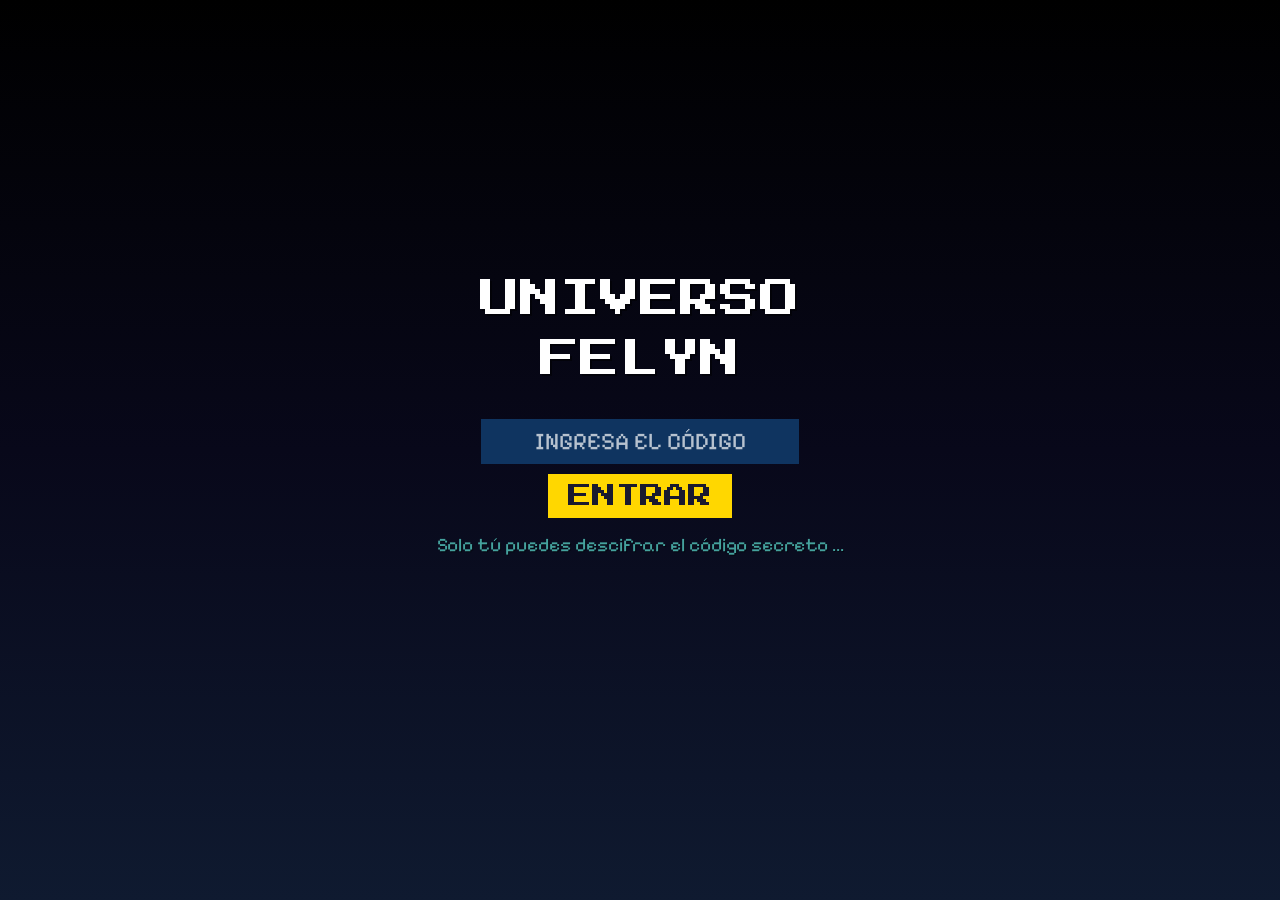
==== commit 9b31d69d: "Smoother navigation, song picker, and a planet under construction Movement: - Zoom easing and the el" ====
--- a/index.html
+++ b/index.html
@@ -35,6 +35,9 @@
 
     <!-- Barra de música: persistente, visible en el mapa y en cualquier planeta -->
     <div id="reproductor" class="reproductor hidden">
+      <!-- El menú de canciones se llena solo desde playlist.js -->
+      <div id="musica-lista" class="musica-lista hidden"></div>
+      <button id="musica-lista-boton" class="musica-boton" aria-label="Elegir canción">♫</button>
       <button id="musica-anterior" class="musica-boton" aria-label="Canción anterior">⏮</button>
       <button id="musica-play" class="musica-boton" aria-label="Reproducir o pausar">▶</button>
       <button id="musica-siguiente" class="musica-boton" aria-label="Siguiente canción">⏭</button>
@@ -166,6 +169,19 @@
       </div>
     </div>
 
+    <!-- Vista del planeta que todavía se está construyendo -->
+    <div id="vista-construccion" class="vista-planeta vista-construccion hidden">
+      <button class="volver-boton" data-volver>← Volver al universo</button>
+
+      <div class="obra">
+        <div class="obra-andamio" aria-hidden="true">
+          <span class="obra-nucleo"></span>
+        </div>
+        <h2 class="obra-titulo">En construcción</h2>
+        <p id="obra-texto" class="obra-texto"></p>
+      </div>
+    </div>
+
     <script src="assets/js/data/mensajes.js"></script>
     <script src="assets/js/data/cumpleanos.js"></script>
     <script src="assets/js/data/playlist.js"></script>
@@ -174,5 +190,6 @@
     <script src="assets/js/mapa.js"></script>
     <script src="assets/js/vistaGirasol.js"></script>
     <script src="assets/js/vistaFrio.js"></script>
+    <script src="assets/js/vistaConstruccion.js"></script>
   </body>
 </html>
--- a/assets/css/mapa.css
+++ b/assets/css/mapa.css
@@ -191,6 +191,36 @@
 .estrella:hover {
   transform: translate(var(--pos, 0, 0)) translate(-50%, -50%)
     scale(calc(var(--escala, 1) * var(--lente, 1) * 1.5));
+}
+
+/* Respuesta inmediata al tocar: la nave tarda más de un segundo en llegar, y
+   sin esto en un celular (donde no hay hover) el toque no acusa recibo y da la
+   sensación de que la estrella no respondió. */
+.estrella:active {
+  transform: translate(var(--pos, 0, 0)) translate(-50%, -50%)
+    scale(calc(var(--escala, 1) * var(--lente, 1) * 1.9));
+}
+
+/* Fogonazo del momento en que una estrella revela su color. Toca solo
+   box-shadow y filter, nunca transform: el bucle reescribe --pos en cada
+   cuadro y una animación sobre transform pelearía con él. */
+.estrella.revelada {
+  animation: revelar 1.1s ease-out;
+}
+
+@keyframes revelar {
+  0% {
+    box-shadow: 0 0 8px 2px var(--color-estrella);
+    filter: brightness(var(--brillo, 1)) blur(var(--desenfoque, 0px));
+  }
+  30% {
+    box-shadow: 0 0 36px 15px var(--color-estrella);
+    filter: brightness(calc(var(--brillo, 1) * 2.1)) blur(0px);
+  }
+  100% {
+    box-shadow: 0 0 8px 2px var(--color-estrella);
+    filter: brightness(calc(var(--brillo, 1) * 0.8)) blur(var(--desenfoque, 0px));
+  }
 }
 
 /* El titileo va por brillo y no por opacidad, porque la opacidad ya la usa
@@ -281,6 +311,11 @@
     scale(calc(var(--escala, 1) * var(--lente, 1) * 1.12));
 }
 
+.planeta:active {
+  transform: translate(var(--pos, 0, 0)) translate(-50%, -50%)
+    scale(calc(var(--escala, 1) * var(--lente, 1) * 1.22));
+}
+
 /* El planeta del centro: el corazón del universo, siempre nítido y con un
    halo propio para que se lea como el punto de referencia de todo el mapa. */
 /* Un solo halo y no dos: la sombra de 140px de difuminado con 50px de
@@ -320,6 +355,15 @@
 
 .planeta:hover .planeta-nombre {
   opacity: 1;
+}
+
+/* En pantalla táctil NO hay hover: con el nombre atado solo a :hover, en el
+   celular los planetas no mostraban su nombre nunca y ella no tenía forma de
+   saber a cuál estaba llegando. Ahí se muestran siempre, un poco más tenues. */
+@media (hover: none) {
+  .planeta-nombre {
+    opacity: 0.78;
+  }
 }
 
 .pista {
@@ -439,3 +483,25 @@
     bottom: 76px;
   }
 }
+
+/* Planeta en obra: andamios girando a su alrededor. Reemplaza la "atmósfera"
+   normal del ::after por un anillo punteado, que es lo que lo hace leer como
+   algo a medio construir y no como un planeta más. */
+.planeta-obra::after {
+  inset: -14%;
+  background: none;
+  border: 3px dashed color-mix(in srgb, var(--color-secundario) 75%, transparent);
+  border-radius: 50%;
+  animation: girarAtmosfera 30s linear infinite;
+  opacity: 0.9;
+}
+
+/* Un segundo anillo, girando al revés, para que se note que está en obra
+   aunque se mire de lejos. */
+.planeta-obra::before {
+  border: 2px dashed color-mix(in srgb, var(--color-principal) 65%, transparent);
+  /* OJO: el ::before es además la zona de toque agrandada (inset: -28px en la
+     regla de arriba). Acá solo se le pinta el borde; el inset no se toca para
+     no achicar el área que responde al dedo. */
+  animation: girarAtmosfera 44s linear infinite reverse;
+}
--- a/assets/css/planetas.css
+++ b/assets/css/planetas.css
@@ -235,3 +235,120 @@
     font-size: clamp(0.8em, 2.2vw, 0.9em);
   }
 }
+
+/* ---------- Planeta en construcción ---------- */
+/* Un mundo que todavía no existe. La idea es que se lea como una obra en
+   marcha y no como un error: andamios girando alrededor de un núcleo. */
+
+.vista-construccion {
+  background: linear-gradient(180deg, #05030c 0%, #0d0a1c 55%, #141029 100%);
+}
+
+.obra {
+  position: relative;
+  width: min(92%, 640px);
+  max-height: 88vh;
+  overflow-y: auto;
+  overscroll-behavior: contain;
+  display: flex;
+  flex-direction: column;
+  align-items: center;
+  gap: 18px;
+  text-align: center;
+  padding: 24px 4px;
+}
+
+/* Andamio: dos anillos punteados girando en sentidos opuestos. Se dibujan con
+   bordes, así que no cuesta nada pintarlos. */
+.obra-andamio {
+  position: relative;
+  width: 128px;
+  height: 128px;
+  flex-shrink: 0;
+}
+
+.obra-andamio::before,
+.obra-andamio::after {
+  content: "";
+  position: absolute;
+  inset: 0;
+  border-radius: 50%;
+  border: 3px dashed rgba(213, 200, 242, 0.55);
+}
+
+.obra-andamio::after {
+  inset: 22px;
+  border-width: 2px;
+  border-color: rgba(123, 107, 176, 0.75);
+  animation: girarAndamio 26s linear infinite reverse;
+}
+
+.obra-andamio::before {
+  animation: girarAndamio 38s linear infinite;
+}
+
+@keyframes girarAndamio {
+  from { transform: rotate(0deg); }
+  to { transform: rotate(360deg); }
+}
+
+/* El núcleo: el planeta a medio hacer, respirando despacio. */
+.obra-nucleo {
+  position: absolute;
+  inset: 42px;
+  border-radius: 50%;
+  background: radial-gradient(
+    circle at 35% 30%,
+    #d5c8f2 0%,
+    #7b6bb0 62%,
+    #43356b 100%
+  );
+  box-shadow: 0 0 26px 6px rgba(123, 107, 176, 0.45);
+  animation: latirNucleo 4.5s ease-in-out infinite;
+}
+
+@keyframes latirNucleo {
+  0%, 100% { transform: scale(1); }
+  50% { transform: scale(1.07); }
+}
+
+.obra-titulo {
+  font-family: var(--font-title);
+  font-size: clamp(1em, 3.4vw, 1.6em);
+  color: #d5c8f2;
+  margin: 0;
+  text-shadow: 2px 2px 0px rgba(0, 0, 0, 0.6);
+}
+
+.obra-texto {
+  font-family: var(--font-body);
+  font-size: clamp(0.95em, 2.9vw, 1.25em);
+  line-height: 1.5;
+  color: var(--color-sand);
+  margin: 0;
+  display: flex;
+  flex-direction: column;
+  gap: 14px;
+  text-shadow: 1px 1px 0px rgba(0, 0, 0, 0.5);
+}
+
+.obra-texto p {
+  margin: 0;
+}
+
+@media (max-width: 768px) {
+  .obra {
+    gap: 14px;
+    padding: 20px 4px;
+  }
+  .obra-andamio {
+    width: 96px;
+    height: 96px;
+  }
+  .obra-andamio::after {
+    inset: 16px;
+  }
+  .obra-nucleo {
+    inset: 31px;
+  }
+}
--- a/assets/css/musica.css
+++ b/assets/css/musica.css
@@ -62,3 +62,72 @@
     color: rgba(255, 255, 255, 0.6);
   }
 }
+
+/* Botón del menú de canciones: se enciende mientras la lista está abierta,
+   para que se vea que está desplegada. */
+.musica-boton.activo {
+  color: var(--color-golden);
+}
+
+/* Menú de canciones: se despliega hacia arriba desde la esquina, encima del
+   cielo. La barra es "position: fixed", así que sirve de referencia. */
+.musica-lista {
+  position: absolute;
+  bottom: calc(100% + 8px);
+  right: 0;
+  min-width: 190px;
+  max-width: min(78vw, 320px);
+  /* Si algún día hay muchas canciones, la lista tiene su propio scroll en vez
+     de crecer hasta salirse de la pantalla. */
+  max-height: min(52vh, 340px);
+  overflow-y: auto;
+  overscroll-behavior: contain;
+  background: rgba(0, 0, 0, 0.94);
+  border: 2px solid rgba(255, 255, 255, 0.14);
+  padding: 6px;
+  display: flex;
+  flex-direction: column;
+  gap: 2px;
+}
+
+.musica-opcion {
+  font-family: var(--font-body);
+  font-size: 0.95em;
+  text-align: left;
+  padding: 9px 12px;
+  background: none;
+  border: none;
+  color: rgba(255, 255, 255, 0.75);
+  cursor: pointer;
+  transition: background-color 0.12s ease, color 0.12s ease;
+  /* Los títulos largos no deben ensanchar el menú ni cortarse a la mitad. */
+  white-space: normal;
+  line-height: 1.3;
+  -webkit-tap-highlight-color: transparent;
+}
+
+.musica-opcion:hover {
+  background-color: rgba(255, 255, 255, 0.1);
+  color: var(--color-sand);
+}
+
+/* La que está sonando ahora mismo. */
+.musica-opcion.sonando {
+  color: var(--color-golden);
+}
+
+.musica-opcion.sonando::before {
+  content: "♪ ";
+}
+
+@media (max-width: 768px) {
+  .musica-lista {
+    min-width: 168px;
+    padding: 5px;
+  }
+  .musica-opcion {
+    font-size: 0.88em;
+    /* Un poco más alto para que el dedo no falle. */
+    padding: 11px 12px;
+  }
+}
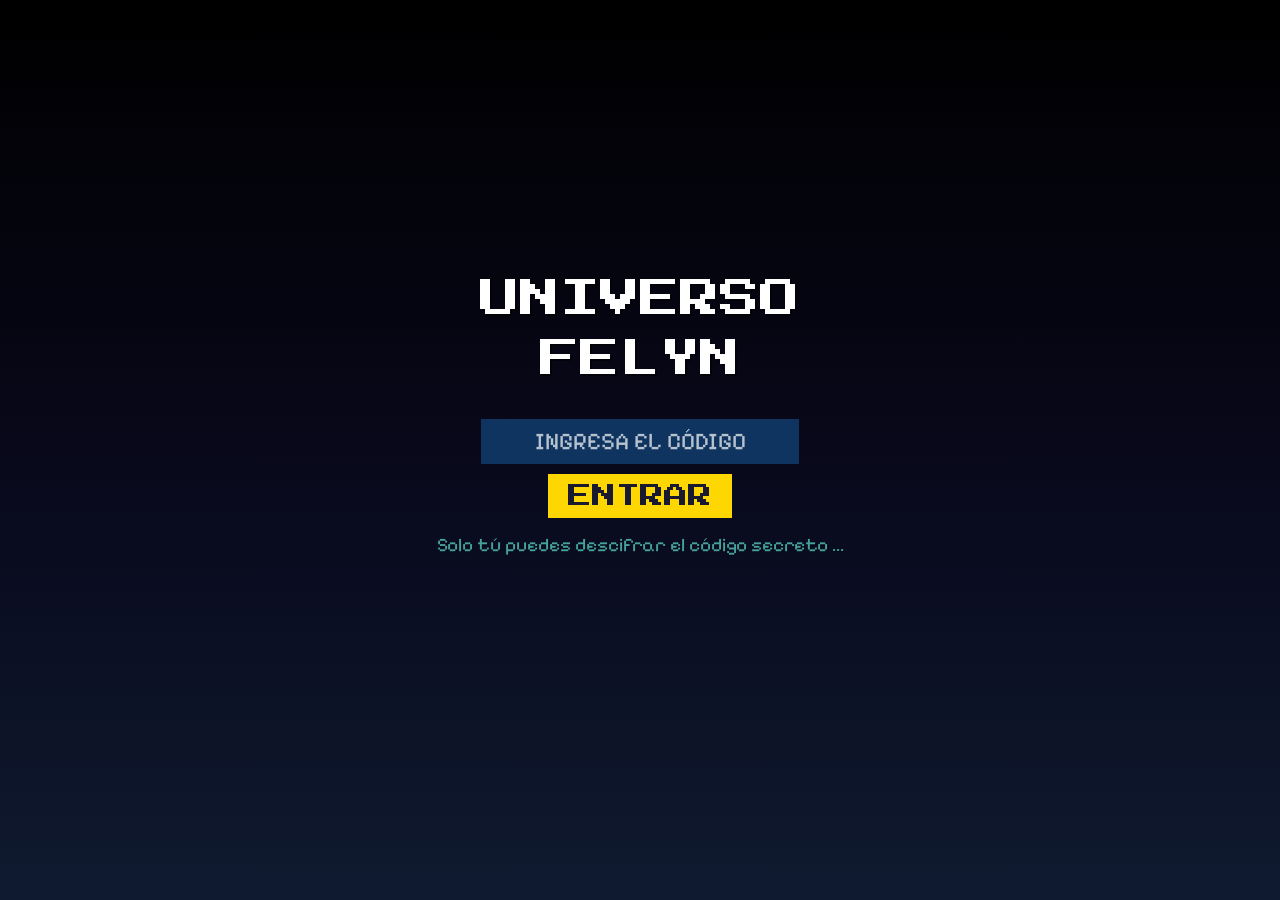
==== commit 929b732c: "Universo FELYN A pixel-art universe I built for Josselyn. Every star holds a note, every planet is a" ====
--- a/index.html
+++ b/index.html
@@ -7,12 +7,48 @@
       content="width=device-width, initial-scale=1.0, maximum-scale=1.0, user-scalable=no"
     />
     <title>Universo FELYN</title>
+
+    <!-- Que no aparezca en buscadores: es privado, y el repositorio es público. -->
+    <meta name="robots" content="noindex, nofollow" />
+    <meta name="description" content="Un universo hecho a mano para Josselyn." />
+    <!-- Pinta la barra del navegador del color del cielo en Android. -->
+    <meta name="theme-color" content="#0a0a18" />
+
+    <!-- Icono de la pestaña y de la pantalla de inicio: el girasol, que es el
+         corazón del universo. -->
+    <link rel="icon" href="assets/images/icono-192.png" type="image/png" />
+    <link rel="apple-touch-icon" href="assets/images/icono-180.png" />
+    <!-- Permite "añadir a pantalla de inicio": se abre sin barra de direcciones,
+         a pantalla completa, como si fuera una aplicación. -->
+    <link rel="manifest" href="manifest.webmanifest" />
+
+    <!-- Cómo se ve la tarjeta cuando se comparte el enlace por WhatsApp. -->
+    <meta property="og:type" content="website" />
+    <meta property="og:title" content="Universo FELYN" />
+    <meta
+      property="og:description"
+      content="Un universo hecho a mano para Josselyn. Necesitas el código."
+    />
+    <meta
+      property="og:image"
+      content="https://thephillip101.github.io/FELYN/assets/images/icono-512.png"
+    />
+    <meta name="twitter:card" content="summary" />
     <link rel="stylesheet" href="assets/css/base.css" />
     <link rel="stylesheet" href="assets/css/mapa.css" />
     <link rel="stylesheet" href="assets/css/planetas.css" />
     <link rel="stylesheet" href="assets/css/comic.css" />
     <link rel="stylesheet" href="assets/css/musica.css" />
-    <script src="https://cdnjs.cloudflare.com/ajax/libs/gsap/3.9.1/gsap.min.js"></script>
+    <!-- GSAP con verificacion de integridad: si el CDN sirviera un archivo
+         distinto al esperado, el navegador lo rechaza en vez de ejecutarlo.
+         El hash corresponde a la version 3.9.1 y esta comprobado contra el que
+         publica cdnjs. Si algun dia se sube de version, hay que cambiarlo. -->
+    <script
+      src="https://cdnjs.cloudflare.com/ajax/libs/gsap/3.9.1/gsap.min.js"
+      integrity="sha512-H6cPm97FAsgIKmlBA4s774vqoN24V5gSQL4yBTDOY2su2DeXZVhQPxFK4P6GPdnZqM9fg1G3cMv5wD7e6cFLZQ=="
+      crossorigin="anonymous"
+      referrerpolicy="no-referrer"
+    ></script>
   </head>
   <body>
     <div id="splash-screen" class="splash-screen">
@@ -100,7 +136,8 @@
       </div>
 
       <div id="pista" class="pista">
-        Arrastra para explorar. Toca una estrella o un planeta.
+        Arrastra para explorar. Toca una estrella o un planeta.<br />
+        El aro marca lo que aún no has abierto.
       </div>
 
       <!-- El mensaje se queda hasta que ella lo cierre: sin prisa para leer. -->
@@ -118,7 +155,7 @@
         <img
           id="sunflower-base-image"
           class="sunflower-image"
-          src="assets/images/sunflower_base.png"
+          src="assets/images/sunflower_base.webp"
           alt="Base del Girasol"
         />
       </div>
@@ -142,7 +179,7 @@
             y en todas las dimensiones posibles."
           </p>
           <img
-            src="assets/images/sticker.png"
+            src="assets/images/sticker.webp"
             alt="Imagen final de celebración"
             class="modal-image"
           />
@@ -182,10 +219,15 @@
       </div>
     </div>
 
-    <script src="assets/js/data/mensajes.js"></script>
+    <!-- Las notas, el cuento y el final NO se publican en texto plano: van
+         dentro de cifrado.js y solo se abren con la clave correcta. Los
+         archivos legibles (mensajes.js, cuento.js, final.js) se quedan en el
+         computador y estan en .gitignore. Despues de editarlos hay que correr
+         "node cifrar.js" para que el cambio llegue aqui. -->
+    <script src="assets/js/data/cifrado.js"></script>
+    <script src="assets/js/descifrar.js"></script>
     <script src="assets/js/data/cumpleanos.js"></script>
     <script src="assets/js/data/playlist.js"></script>
-    <script src="assets/js/data/cuento.js"></script>
     <script src="assets/js/musica.js"></script>
     <script src="assets/js/mapa.js"></script>
     <script src="assets/js/vistaGirasol.js"></script>
--- a/assets/css/mapa.css
+++ b/assets/css/mapa.css
@@ -237,18 +237,35 @@
   }
 }
 
-/* Sin visitar: todas iguales, turquesa y pulsando — su color propio todavía
-   es un secreto. */
+/* Sin visitar: turquesa y con un aro que sale despedido hacia afuera, como una
+   señal de "acá hay algo sin abrir". El aro es lo que las hace distinguibles de
+   un golpe de vista: antes la única diferencia era el color, y con el cielo
+   lleno de estrellas de todos los colores costaba ver cuáles faltaban.
+   Su color propio sigue siendo un secreto hasta que la visita.
+
+   El aro se mueve por transform y opacity, que el navegador compone sin
+   repintar. La sombra ya NO se anima: eran sesenta y pico de box-shadow
+   latiendo a la vez, de lo más caro que hay para pintar. */
 .estrella.nueva {
   background: var(--color-turquoise-light);
-  box-shadow: 0 0 10px 4px rgba(69, 162, 158, 0.85);
-  animation: pulso var(--pulso, 1.6s) infinite ease-in-out;
+  box-shadow: 0 0 12px 4px rgba(69, 162, 158, 0.9);
+}
+
+.estrella.nueva::after {
+  content: "";
+  position: absolute;
+  inset: -4px;
+  border-radius: 50%;
+  border: 2px solid var(--color-turquoise-light);
+  pointer-events: none;
+  animation: aviso var(--pulso, 1.6s) infinite ease-out;
   animation-delay: var(--retraso, 0s);
 }
 
-@keyframes pulso {
-  0%, 100% { box-shadow: 0 0 8px 3px rgba(69, 162, 158, 0.7); }
-  50% { box-shadow: 0 0 18px 7px rgba(69, 162, 158, 1); }
+@keyframes aviso {
+  0% { transform: scale(0.6); opacity: 0.9; }
+  70% { opacity: 0; }
+  100% { transform: scale(2.6); opacity: 0; }
 }
 
 /* Planetas: cada cumpleaños repartido libremente por el mundo, con un
@@ -337,6 +354,26 @@
   opacity: 1;
 }
 
+/* Aro de aviso de los planetas sin abrir. Usa la misma animación que el de
+   las estrellas para que se lea como la misma señal. */
+.planeta-aviso {
+  position: absolute;
+  inset: -9%;
+  border-radius: 50%;
+  border: 2px solid color-mix(in srgb, var(--color-secundario) 85%, transparent);
+  pointer-events: none;
+  animation: avisoPlaneta 2.4s infinite ease-out;
+}
+
+/* Los planetas son mucho más grandes que una estrella, así que su aro se abre
+   bastante menos: con el mismo recorrido que el de las estrellas terminaba
+   barriendo por encima de la etiqueta del nombre. */
+@keyframes avisoPlaneta {
+  0% { transform: scale(0.85); opacity: 0.85; }
+  70% { opacity: 0; }
+  100% { transform: scale(1.5); opacity: 0; }
+}
+
 .planeta-nombre {
   position: absolute;
   top: calc(100% + 10px);
@@ -368,6 +405,10 @@
 
 .pista {
   position: absolute;
+  /* Arranca apagada: mapa.js la hace aparecer unos segundos después de entrar.
+     Va en el CSS y no solo en el JS para que no se alcance a ver un parpadeo
+     entre que se dibuja la página y arranca el bucle. */
+  opacity: 0;
   /* Por encima del reproductor, que vive centrado abajo. */
   bottom: 86px;
   left: 50%;
@@ -383,7 +424,10 @@
   color: var(--color-warm-yellow);
   text-align: center;
   z-index: 30;
-  white-space: nowrap;
+  /* Ya no va en una sola línea: el texto explica además qué significa el aro,
+     y con nowrap se salía de la pantalla en un celular. */
+  max-width: min(92vw, 560px);
+  line-height: 1.35;
   text-shadow: 1px 1px 0px rgba(0, 0, 0, 0.5);
 }
 
--- a/assets/css/musica.css
+++ b/assets/css/musica.css
@@ -75,8 +75,8 @@
   position: absolute;
   bottom: calc(100% + 8px);
   right: 0;
-  min-width: 190px;
-  max-width: min(78vw, 320px);
+  min-width: 210px;
+  max-width: min(82vw, 340px);
   /* Si algún día hay muchas canciones, la lista tiene su propio scroll en vez
      de crecer hasta salirse de la pantalla. */
   max-height: min(52vh, 340px);
@@ -104,6 +104,16 @@
   white-space: normal;
   line-height: 1.3;
   -webkit-tap-highlight-color: transparent;
+  display: flex;
+  flex-direction: column;
+  align-items: flex-start;
+  gap: 2px;
+}
+
+/* El artista va debajo y más apagado: el título manda. */
+.musica-opcion-artista {
+  font-size: 0.82em;
+  opacity: 0.55;
 }
 
 .musica-opcion:hover {
@@ -116,13 +126,15 @@
   color: var(--color-golden);
 }
 
-.musica-opcion.sonando::before {
+.musica-opcion.sonando .musica-opcion-titulo::before {
   content: "♪ ";
 }
 
 @media (max-width: 768px) {
   .musica-lista {
-    min-width: 168px;
+    /* Los titulos de verdad son largos; con menos ancho parten en demasiadas
+       lineas y el menu se estira hacia arriba sin necesidad. */
+    min-width: 210px;
     padding: 5px;
   }
   .musica-opcion {
@@ -131,3 +143,16 @@
     padding: 11px 12px;
   }
 }
+
+/* El navegador se negó a arrancar la música sola (pasa sobre todo en iPhone).
+   El botón se enciende y late para que se vea que hay música esperando, en vez
+   de que el universo se abra mudo sin explicación. */
+.musica-boton.pendiente {
+  color: var(--color-golden);
+  animation: latidoBoton 1.8s ease-in-out infinite;
+}
+
+@keyframes latidoBoton {
+  0%, 100% { opacity: 0.55; transform: scale(1); }
+  50% { opacity: 1; transform: scale(1.18); }
+}
